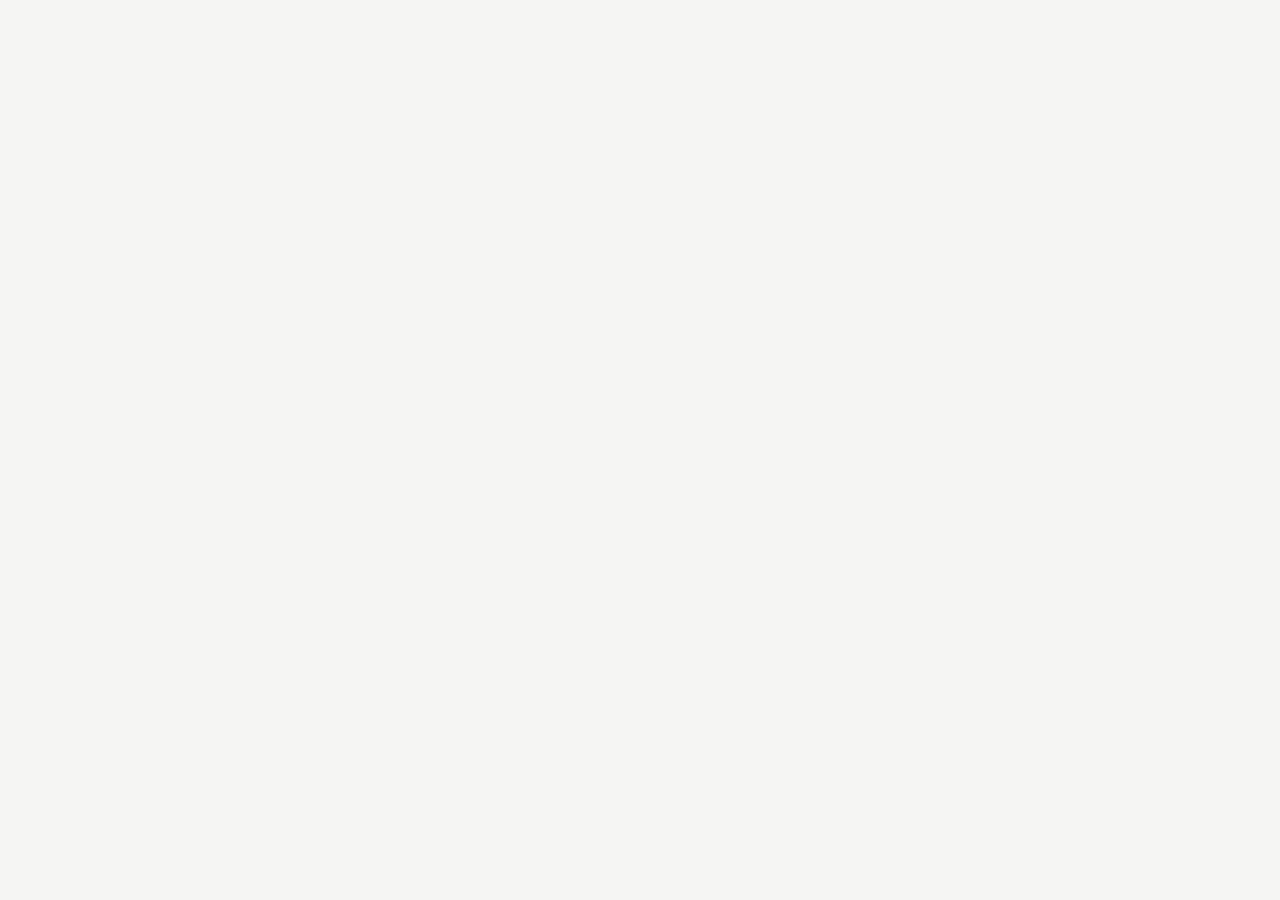
==== index.html @ ea4806a7 "Clean history - remove sensitive data" ====
<!DOCTYPE html>
<html lang="ru">
<head>
  <meta charset="UTF-8">
  <meta name="viewport" content="width=device-width, initial-scale=1.0">
  <title>Мой примерный график</title>
  <style>
    *, *::before, *::after { box-sizing: border-box; margin: 0; padding: 0; }
    body { font-family: -apple-system, BlinkMacSystemFont, 'Segoe UI', sans-serif; background: #f5f5f3; color: #1a1a1a; min-height: 100vh; }
    .page { max-width: 760px; margin: 0 auto; padding: 2rem 1rem 4rem; }

    /* Gate */
    #gate { display: none; max-width: 320px; margin: 6rem auto; text-align: center; }
    #gate h2 { font-size: 20px; font-weight: 500; margin-bottom: 8px; }
    #gate p { font-size: 13px; color: #888; margin-bottom: 1.5rem; }
    #gate input { width: 100%; border: 1px solid #ddd; border-radius: 8px; padding: 10px 14px; font-size: 15px; outline: none; margin-bottom: 10px; display: block; }
    #gate-err { color: #e53935; font-size: 12px; margin-bottom: 10px; display: none; }
    #gate button { width: 100%; background: #1a1a1a; color: #fff; border: none; border-radius: 8px; padding: 11px; font-size: 15px; cursor: pointer; }

    /* Header */
    .header { display: flex; align-items: flex-start; justify-content: space-between; margin-bottom: 1.5rem; gap: 1rem; }
    .header h1 { font-size: 20px; font-weight: 500; }
    .header p { font-size: 13px; color: #888; margin-top: 3px; }
    .auth-btn { padding: 6px 12px; border-radius: 8px; border: 1px solid #ddd; background: #fff; font-size: 13px; color: #555; cursor: pointer; white-space: nowrap; flex-shrink: 0; }
    .auth-btn:hover { background: #f0f0f0; }
    .auth-btn.logged { border-color: #c8e6c9; background: #f1f8e9; color: #388e3c; }

    /* Admin panel */
    .admin-panel { background: #fff; border: 1px solid #e0e0e0; border-radius: 10px; padding: 14px 16px; margin-bottom: 1.5rem; font-size: 13px; }
    .admin-panel h3 { font-size: 14px; font-weight: 500; margin-bottom: 10px; }
    .admin-row { display: flex; align-items: center; gap: 8px; flex-wrap: wrap; margin-bottom: 8px; }
    .admin-row label { color: #555; font-size: 13px; }
    .admin-row input[type=date], .admin-row select { border: 1px solid #ddd; border-radius: 6px; padding: 5px 8px; font-size: 13px; outline: none; }
    .save-btn { background: #1a1a1a; color: #fff; border: none; border-radius: 6px; padding: 6px 14px; font-size: 13px; cursor: pointer; }
    .save-btn:hover { background: #333; }
    .admin-hint { font-size: 12px; color: #aaa; margin-top: 2px; }
    .admin-status { font-size: 12px; margin-top: 6px; }
    .admin-status.ok { color: #2e7d32; }
    .admin-status.err { color: #c62828; }

    /* Bookings list */
    .bookings-section { margin-top: 1rem; border-top: 1px solid #f0f0f0; padding-top: 10px; }
    .bookings-section h3 { font-size: 14px; font-weight: 500; margin-bottom: 8px; }
    .booking-row { display: flex; align-items: center; justify-content: space-between; padding: 7px 0; border-bottom: 1px solid #f5f5f5; }
    .booking-row:last-child { border-bottom: none; }
    .booking-info { font-size: 13px; }
    .booking-who { font-weight: 500; }
    .booking-when { font-size: 12px; color: #888; }
    .booking-actions { display: flex; gap: 6px; }
    .booking-purpose { font-size: 12px; color: #444; margin-top: 3px; }
    .booking-privacy { font-size: 11px; color: #999; margin-top: 2px; }
    .btn-confirm { background: #e8f5e9; color: #2e7d32; border: 1px solid #a5d6a7; border-radius: 6px; padding: 4px 10px; font-size: 12px; cursor: pointer; }
    .btn-confirm:hover { background: #c8e6c9; }
    .btn-reject { background: #fce4ec; color: #c62828; border: 1px solid #f48fb1; border-radius: 6px; padding: 4px 10px; font-size: 12px; cursor: pointer; }
    .btn-reject:hover { background: #f8bbd9; }
    .btn-edit { background: #e3f2fd; color: #1565c0; border: 1px solid #90caf9; border-radius: 6px; padding: 4px 10px; font-size: 12px; cursor: pointer; }
    .btn-edit:hover { background: #bbdefb; }

    /* Week nav */
    .week-nav { display: flex; align-items: center; gap: 8px; margin-bottom: 1rem; }
    .nav-btn { background: #fff; border: 1px solid #ddd; border-radius: 8px; padding: 5px 12px; cursor: pointer; font-size: 14px; color: #555; }
    .nav-btn:hover { background: #f5f5f5; }
    .week-label { font-size: 14px; color: #555; flex: 1; text-align: center; }

    /* Legend */
    .legend { display: flex; gap: 12px; margin-bottom: 1rem; flex-wrap: wrap; }
    .legend-item { display: flex; align-items: center; gap: 5px; font-size: 12px; color: #777; }
    .legend-dot { width: 10px; height: 10px; border-radius: 3px; }
    .dot-free    { background: #e8f5e9; border: 1px solid #a5d6a7; }
    .dot-pending { background: #fff9c4; border: 1px solid #f9a825; }
    .dot-taken   { background: #f0f0f0; border: 1px solid #ddd; }
    .dot-work    { background: #fce4ec; border: 1px solid #f48fb1; }

    /* Planner */
    .planner { display: grid; grid-template-columns: minmax(0, 1.15fr) minmax(280px, 0.85fr); gap: 16px; align-items: start; }
    .panel { background: #fff; border: 1px solid #e8e8e8; border-radius: 14px; padding: 14px; }
    .panel h3 { font-size: 16px; font-weight: 500; margin-bottom: 10px; }
    .panel-sub { font-size: 12px; color: #888; margin-bottom: 12px; }
    .month-nav { display: flex; align-items: center; gap: 8px; margin-bottom: 12px; }
    .month-label { flex: 1; text-align: center; font-size: 14px; font-weight: 500; color: #444; text-transform: capitalize; }
    .month-grid { display: grid; grid-template-columns: repeat(7, 1fr); gap: 6px; }
    .weekday { text-align: center; font-size: 11px; color: #aaa; padding-bottom: 2px; }
    .day-btn { width: 100%; min-width: 0; min-height: 68px; border: 1px solid #e6e6e6; border-radius: 12px; background: #fff; padding: 8px 14px 8px 8px; text-align: left; cursor: pointer; display: flex; flex-direction: column; justify-content: space-between; gap: 6px; position: relative; overflow: hidden; box-sizing: border-box; }
    .day-bar { position: absolute; right: 4px; top: 7px; bottom: 7px; width: 5px; border-radius: 3px; background: #f0f0f0; overflow: hidden; pointer-events: none; }
    .day-bar-seg { position: absolute; left: 0; right: 0; }
    .day-btn:hover { border-color: #cfd8dc; background: #fcfcfc; }
    .day-btn.outside { background: #fafafa; color: #bbb; cursor: default; }
    .day-btn.disabled { background: #f7f7f7; color: #b9b9b9; cursor: default; }
    .day-btn.selected { border-color: #90caf9; box-shadow: 0 0 0 2px rgba(144, 202, 249, 0.18); }
    .day-btn.today { border-color: #b3e5fc; }
    .day-top { display: flex; align-items: center; justify-content: space-between; gap: 6px; max-width: calc(100% - 10px); }
    .day-num-big { font-size: 15px; font-weight: 500; color: #222; }
    .day-btn.disabled .day-num-big, .day-btn.outside .day-num-big { color: inherit; }
    .work-dot { width: 8px; height: 8px; border-radius: 999px; background: #d32f2f; flex-shrink: 0; }
    .day-meta { font-size: 10px; color: #888; line-height: 1.2; max-width: calc(100% - 10px); }
    .day-meta.ok { color: #2e7d32; }
    .day-meta.full { color: #c62828; }
    .day-meta.work { color: #8d6e63; }
    .selected-date { font-size: 18px; font-weight: 500; margin-bottom: 4px; }
    .selected-sub { font-size: 12px; color: #888; margin-bottom: 14px; }
    .section-title { font-size: 13px; font-weight: 500; color: #444; margin-bottom: 8px; }
    .window-list, .booking-list { display: flex; flex-direction: column; gap: 8px; }
    .window-row, .visible-booking { border: 1px solid #ededed; border-radius: 10px; padding: 10px 12px; background: #fcfcfc; }
    .visible-booking { background: #eef6ff; border-color: #bfdcff; }
    .window-time, .visible-booking-time { font-size: 14px; font-weight: 500; color: #222; }
    .window-hint, .visible-booking-note { font-size: 12px; color: #888; margin-top: 3px; }
    .window-actions { margin-top: 8px; display: flex; gap: 8px; flex-wrap: wrap; }
    .time-chip { border: 1px solid #d9e8d9; background: #f4fbf4; color: #2e7d32; border-radius: 999px; padding: 6px 10px; font-size: 12px; cursor: pointer; }
    .time-chip:hover { background: #e8f5e9; }
    .custom-btn { width: 100%; margin-top: 12px; background: #fff; color: #444; border: 1px dashed #c7c7c7; border-radius: 10px; padding: 10px 12px; font-size: 13px; cursor: pointer; }
    .custom-btn:hover { background: #fafafa; }
    .empty-state { border: 1px dashed #e1e1e1; border-radius: 10px; padding: 14px; font-size: 13px; color: #777; background: #fbfbfb; }
    .planner-block + .planner-block { margin-top: 14px; }
    .timeline-scroll { max-height: 520px; overflow-y: auto; padding-right: 4px; }
    .timeline-inner { display: grid; grid-template-columns: 46px 1fr; gap: 10px; min-height: 864px; }
    .timeline-hours, .timeline-track { position: relative; height: 864px; }
    .timeline-hours { display: grid; grid-template-rows: repeat(24, 36px); align-content: start; }
    .timeline-hour { height: 36px; font-size: 11px; color: #999; display: flex; align-items: flex-start; justify-content: flex-end; padding-top: 0; padding-right: 2px; transform: translateY(-6px); }
    .timeline-track { border: 1px solid #ebebeb; border-radius: 14px; background: linear-gradient(180deg, #fff 0%, #fcfcfc 100%); overflow: hidden; }
    .timeline-line { position: absolute; left: 0; right: 0; border-top: 1px solid #f1f1f1; }
    .timeline-segment { position: absolute; left: 8px; right: 8px; border-radius: 10px; padding: 7px 9px; font-size: 12px; line-height: 1.2; overflow: hidden; border: 1px solid transparent; display: flex; flex-direction: column; gap: 3px; text-align: left; }
    .timeline-segment span { pointer-events: none; }
    .timeline-free { background: #ecf8ec; border-color: #b7d9b7; color: #2e7d32; cursor: pointer; }
    .timeline-free:hover { background: #e2f4e2; }
    .timeline-confirmed { background: #e9f4ff; border-color: #b9d7ff; color: #0d47a1; }
    .timeline-pending { background: #f3f3f3; border-color: #e2e2e2; color: #666; }
    .timeline-work { background: #fdeaea; border-color: #f2b5b5; color: #b3261e; }
    .timeline-sleep { background: #ede7f6; border-color: #ce93d8; color: #4a148c; }
    .timeline-past { background: #f7f7f7; border-color: #ececec; color: #b0b0b0; }
    .timeline-time { font-weight: 500; font-size: 12px; }
    .timeline-note { font-size: 11px; opacity: 0.9; }

    /* Calendar grid */
    .days-grid { display: grid; grid-template-columns: repeat(7, 1fr); gap: 5px; }
    .day-col { display: flex; flex-direction: column; gap: 3px; min-width: 0; }
    .day-header { text-align: center; padding-bottom: 5px; border-bottom: 1px solid #eee; margin-bottom: 2px; }
    .day-name { font-size: 11px; color: #aaa; }
    .day-num { font-size: 14px; font-weight: 500; color: #1a1a1a; margin-top: 1px; }
    .day-header.today .day-num { color: #1565c0; }

    .slot { border-radius: 6px; padding: 4px 2px; text-align: center; font-size: 10px; line-height: 1.3; border: 1px solid transparent; overflow: hidden; }
    .slot-free    { background: #e8f5e9; border-color: #a5d6a7; color: #2e7d32; cursor: pointer; }
    .slot-free:hover { background: #c8e6c9; }
    .slot-pending { background: #fff9c4; border-color: #f9a825; color: #795548; cursor: default; }
    .slot-taken   { background: #f0f0f0; border-color: #ddd; color: #666; cursor: default; }
    .slot-blocked { background: #f5f5f5; border-color: #eee; color: #ccc; cursor: default; font-size: 9px; }
    .slot-note { display: block; font-size: 8px; white-space: normal; overflow-wrap: anywhere; }

    /* Modal */
    .modal-bg { position: fixed; inset: 0; background: rgba(0,0,0,0.4); display: flex; align-items: center; justify-content: center; z-index: 100; padding: 1rem; }
    .modal { background: #fff; border-radius: 12px; padding: 1.5rem; width: 100%; max-width: 340px; }
    .modal h3 { font-size: 17px; font-weight: 500; margin-bottom: 4px; }
    .modal p { font-size: 13px; color: #777; margin-bottom: 1rem; }
    .modal input[type=text], .modal textarea { width: 100%; border: 1px solid #ddd; border-radius: 8px; padding: 10px 12px; font-size: 15px; margin-bottom: 12px; outline: none; display: block; font: inherit; }
    .modal input[type=time] { width: 100%; border: 1px solid #ddd; border-radius: 8px; padding: 10px 12px; font-size: 15px; margin-bottom: 12px; outline: none; display: block; font: inherit; }
    .modal textarea { min-height: 84px; resize: vertical; }
    .modal input[type=text]:focus, .modal input[type=time]:focus, .modal textarea:focus { border-color: #90caf9; }
    .modal-times { display: grid; grid-template-columns: 1fr 1fr; gap: 8px; }
    .modal-times label { font-size: 12px; color: #777; }
    .modal-check { display: flex; align-items: flex-start; gap: 8px; font-size: 13px; color: #555; margin-bottom: 8px; }
    .modal-check input { margin-top: 2px; }
    .modal-hint { font-size: 12px; color: #999; margin-bottom: 12px; }
    .modal-btns { display: flex; gap: 8px; justify-content: flex-end; }
    .btn-primary { background: #1a1a1a; color: #fff; border: none; border-radius: 8px; padding: 9px 18px; font-size: 14px; cursor: pointer; }
    .btn-secondary { background: none; color: #777; border: 1px solid #ddd; border-radius: 8px; padding: 9px 18px; font-size: 14px; cursor: pointer; }

    .loader { text-align: center; padding: 3rem; color: #aaa; font-size: 14px; }

    @media (max-width: 500px) {
      .planner { grid-template-columns: 1fr; }
      .day-btn { min-height: 60px; padding: 7px 5px; }
      .day-num-big { font-size: 14px; }
      .days-grid { gap: 3px; }
      .slot { font-size: 9px; padding: 3px 1px; }
      .day-num { font-size: 12px; }
      .modal-times { grid-template-columns: 1fr; gap: 0; }
    }
  </style>
</head>
<body>
<div class="page">

  <div id="gate">
    <h2>Календарь записи</h2>
    <p>Введите пароль, чтобы открыть календарь</p>
    <input id="gate-inp" type="password" placeholder="Пароль">
    <div id="gate-err">Неверный пароль</div>
    <button id="gate-btn">Войти</button>
  </div>

  <div id="root" style="display:none"><div class="loader">Загрузка...</div></div>

</div>

<script src="https://www.gstatic.com/firebasejs/10.12.0/firebase-app-compat.js"></script>
<script src="https://www.gstatic.com/firebasejs/10.12.0/firebase-auth-compat.js"></script>
<script src="https://www.gstatic.com/firebasejs/10.12.0/firebase-database-compat.js"></script>
<script>

// ============================================================
// CONFIG
// ============================================================
var GUEST_EMAIL   = 'auth@fox-aoi.xyz';
var ADMIN_UID     = '4tQbxe4uHbeZ11apRGhBdl9UzSt2';

// Слоты каждый час, с 00:00 до 24:00
var SLOT_STEP  = 1;   // шаг в часах
var START_HOUR = 0;   // с 00:00
var END_HOUR   = 24;  // до 24:00
var DEFAULT_DURATION_MIN = 60;
var MIN_BOOKING_MINUTES  = 20;
var SUGGESTION_STEP_MIN  = 20;
var TIMELINE_HEIGHT_PX   = 864;

// ============================================================
// Firebase
// ============================================================
firebase.initializeApp({
  apiKey: "AIzaSyBW2POEuUCjjCGjcGUAq8MUM-Z4UAjxQWE",
  authDomain: "fox-aoi.firebaseapp.com",
  databaseURL: "https://fox-aoi-default-rtdb.firebaseio.com",
  projectId: "fox-aoi",
  storageBucket: "fox-aoi.firebasestorage.app",
  messagingSenderId: "51905315811",
  appId: "1:51905315811:web:c42d3c542b39646a8b96d6"
});

var auth = firebase.auth();
var db   = firebase.database();

// ============================================================
// State
// ============================================================
var DAYS   = ['Пн','Вт','Ср','Чт','Пт','Сб','Вс'];
var MONTHS = ['янв','фев','мар','апр','май','июн','июл','авг','сен','окт','ноя','дек'];

var monthOffset = 0;
var selectedDate = null;
var currentUser = null;
var bookings    = {};   // { id: { date, time, name, activity, isAnonymous, status } }
var workConfig  = {};   // { referenceDate }
var sleepData   = {};   // { '2026-05-03': { start: '23:00', end: '08:00' } }
var modal       = null;
var editModal   = null;
var fbStarted   = false;
var adminStatus = '';
var adminStatusType = '';
var adminView = 'bookings'; // 'bookings' | 'archive'

// ============================================================
// Gate
// ============================================================
document.getElementById('gate-btn').addEventListener('click', checkGate);
document.getElementById('gate-inp').addEventListener('keydown', function(e) {
  if (e.key === 'Enter') checkGate();
});

function checkGate() {
  var password = document.getElementById('gate-inp').value;
  var btn = document.getElementById('gate-btn');
  btn.disabled = true;
  btn.textContent = '...';
  document.getElementById('gate-err').style.display = 'none';
  document.getElementById('gate-inp').style.borderColor = '#ddd';

  firebase.auth().signInWithEmailAndPassword(GUEST_EMAIL, password)
    .then(function() {
      sessionStorage.setItem('auth_ok', '1');
      openApp();
    })
    .catch(function() {
      document.getElementById('gate-err').style.display = 'block';
      document.getElementById('gate-inp').style.borderColor = '#e53935';
      btn.disabled = false;
      btn.textContent = 'Войти';
    });
}

function openApp() {
  document.getElementById('gate').style.display = 'none';
  document.getElementById('root').style.display = 'block';
  if (!fbStarted) {
    fbStarted = true;
    db.ref('bookings').on('value', function(snap) { bookings = snap.val() || {}; render(); });
    db.ref('config').on('value', function(snap) { workConfig = snap.val() || {}; render(); });
    db.ref('sleep').on('value', function(snap) { sleepData = snap.val() || {}; render(); });
    auth.onAuthStateChanged(function(user) { currentUser = user; render(); });
  }
}

if (sessionStorage.getItem('auth_ok')) {
  // sessionStorage есть, но Firebase Auth мог слететь — проверяем
  firebase.auth().onAuthStateChanged(function(user) {
    if (user) {
      openApp();
    } else {
      sessionStorage.removeItem('auth_ok');
      document.getElementById('gate').style.display = 'block';
      setTimeout(function() { document.getElementById('gate-inp').focus(); }, 50);
    }
  });
} else {
  document.getElementById('gate').style.display = 'block';
  setTimeout(function() { document.getElementById('gate-inp').focus(); }, 50);
}

// ============================================================
// Auth
// ============================================================
function login() {
  auth.signInWithPopup(new firebase.auth.GoogleAuthProvider())
    .catch(function(e) { alert('Ошибка: ' + e.message); });
}
function logout() { auth.signOut(); }
function isAdminUser() {
  return !!(currentUser &&
    currentUser.uid &&
    currentUser.uid === ADMIN_UID &&
    currentUser.providerData.some(function(p) { return p.providerId === 'google.com'; }));
}

// ============================================================
// Work schedule helpers
// ============================================================
// График 2/2: referenceDate — дата начала первой ночной смены (23:00-11:00)
function isWorkDay(dateStr) {
  if (!workConfig || !workConfig.referenceDate) return false;
  var ref = new Date(workConfig.referenceDate + 'T00:00:00');
  var d   = new Date(dateStr + 'T00:00:00');
  var diff = Math.round((d - ref) / 86400000);
  var pos  = ((diff % 4) + 4) % 4;
  return pos < 2; // 0,1 = работа; 2,3 = выходной
}

function getShiftBlockedState(dateStr, time) {
  var hour = parseInt(time.split(':')[0], 10);
  if (isWorkDay(dateStr) && hour >= 23) return true;
  if (isWorkDay(addDays(dateStr, -1)) && hour < 11) return true;
  return false;
}

// ============================================================
// Sleep schedule helpers
// ============================================================
function getSleepIntervals(dateStr) {
  var intervals = [];
  // сон, начавшийся вчера, может заканчиваться сегодня
  var prev = sleepData[addDays(dateStr, -1)];
  if (prev && prev.start && prev.end) {
    var ps = parseTimeToMinutes(prev.start);
    var pe = parseTimeToMinutes(prev.end);
    if (ps !== null && pe !== null && ps >= pe && pe > 0) {
      intervals.push([0, pe]);
    }
  }
  // сон, начинающийся сегодня
  var entry = sleepData[dateStr];
  if (entry && entry.start && entry.end) {
    var s = parseTimeToMinutes(entry.start);
    var e = parseTimeToMinutes(entry.end);
    if (s !== null && e !== null) {
      if (s >= e) intervals.push([s, 1440]); // переходит через полночь
      else        intervals.push([s, e]);
    }
  }
  return intervals;
}

// ============================================================
// Slots
// ============================================================
function generateSlots() {
  var list = [];
  for (var h = START_HOUR; h < END_HOUR; h += SLOT_STEP) {
    list.push(pad(h) + ':00');
  }
  return list;
}

function pad(n) { return n < 10 ? '0' + n : '' + n; }
function dateKey(d) { return d.getFullYear() + '-' + pad(d.getMonth() + 1) + '-' + pad(d.getDate()); }
function addDays(dateStr, amount) {
  var d = new Date(dateStr + 'T00:00:00');
  d.setDate(d.getDate() + amount);
  return dateKey(d);
}
function parseTimeToMinutes(value) {
  if (!value || !/^\d{2}:\d{2}$/.test(value)) return null;
  var parts = value.split(':');
  var hours = parseInt(parts[0], 10);
  var minutes = parseInt(parts[1], 10);
  if (hours < 0 || hours > 23 || minutes < 0 || minutes > 59) return null;
  return hours * 60 + minutes;
}
function formatMinutes(minutes) {
  if (minutes >= 1440) return '24:00';
  var hrs = Math.floor(minutes / 60);
  var mins = minutes % 60;
  return pad(hrs) + ':' + pad(mins);
}
function roundUpMinutes(minutes, step) {
  return Math.ceil(minutes / step) * step;
}
function getNowMinutes() {
  var now = new Date();
  return now.getHours() * 60 + now.getMinutes();
}
function isPastDate(dateStr) {
  return dateStr < dateKey(new Date());
}
function isTodayKey(dateStr) {
  return dateStr === dateKey(new Date());
}
function escapeHtml(value) {
  return String(value || '').replace(/[&<>"']/g, function(ch) {
    return ({ '&': '&amp;', '<': '&lt;', '>': '&gt;', '"': '&quot;', "'": '&#39;' })[ch];
  });
}
function getBookingStartTime(booking) {
  return booking.startTime || booking.time || '00:00';
}
function getBookingStartMinutes(booking) {
  return parseTimeToMinutes(getBookingStartTime(booking));
}
function getBookingEndDate(booking) {
  if (booking.endDate) return booking.endDate;
  var start = getBookingStartMinutes(booking);
  var end = parseTimeToMinutes(booking.endTime || '');
  if (start !== null && end !== null && end <= start) return addDays(booking.date, 1);
  return booking.date;
}
function getBookingEndMinutes(booking) {
  var start = getBookingStartMinutes(booking);
  var end = parseTimeToMinutes(booking.endTime || '');
  if (start === null) return null;
  if (end === null) return Math.min(start + DEFAULT_DURATION_MIN, 1440);
  if (getBookingEndDate(booking) !== booking.date) return 1440 + end;
  if (end <= start) return Math.min(start + DEFAULT_DURATION_MIN, 1440);
  return end;
}
function getBookingIntervalForDate(booking, dateStr) {
  var startDate = booking.date;
  var endDate = getBookingEndDate(booking);
  var startMin = getBookingStartMinutes(booking);
  var endMin = parseTimeToMinutes(booking.endTime || '');

  if (!startDate || startMin === null) return null;
  if (dateStr < startDate || dateStr > endDate) return null;

  if (endDate === startDate) {
    var safeEnd = endMin;
    if (safeEnd === null || safeEnd <= startMin) safeEnd = Math.min(startMin + DEFAULT_DURATION_MIN, 1440);
    return [startMin, safeEnd];
  }

  if (dateStr === startDate) return [startMin, 1440];
  if (dateStr === endDate) return [0, endMin === null ? 0 : endMin];
  return [0, 1440];
}
function getBookingEndTime(booking) {
  var endDate = getBookingEndDate(booking);
  var end = parseTimeToMinutes(booking.endTime || '');
  if (end === null) {
    end = getBookingEndMinutes(booking);
  }
  if (end === null) return '00:00';
  return formatMinutes(end);
}
function getBookingRangeLabel(booking) {
  var suffix = getBookingEndDate(booking) !== booking.date ? ' (след. день)' : '';
  return getBookingStartTime(booking) + ' - ' + getBookingEndTime(booking) + suffix;
}
function getPublicBookingLabel(booking) {
  if (booking.isAnonymous) return 'занято';
  if (booking.activity) return escapeHtml(booking.activity);
  return 'занято';
}
function getAdminBookingDetails(booking) {
  var parts = [];
  if (booking.activity) {
    parts.push('<div class="booking-purpose">Чем заниматься: ' + escapeHtml(booking.activity) + '</div>');
  }
  parts.push('<div class="booking-privacy">Для других: ' + (booking.isAnonymous ? 'анонимно' : 'видно описание') + '</div>');
  return parts.join('');
}
function getBookingsForDate(dateStr, includePending) {
  return Object.keys(bookings)
    .map(function(id) { return { id: id, data: bookings[id] }; })
    .filter(function(entry) {
      if (!entry.data || !getBookingIntervalForDate(entry.data, dateStr)) return false;
      if (includePending) return entry.data.status === 'pending' || entry.data.status === 'confirmed';
      return entry.data.status === 'confirmed';
    })
    .sort(function(a, b) {
      var aInterval = getBookingIntervalForDate(a.data, dateStr) || [0, 0];
      var bInterval = getBookingIntervalForDate(b.data, dateStr) || [0, 0];
      return aInterval[0] - bInterval[0];
    });
}
function mergeIntervals(intervals) {
  if (!intervals.length) return [];
  var sorted = intervals.slice().sort(function(a, b) { return a[0] - b[0]; });
  var merged = [sorted[0].slice()];
  for (var i = 1; i < sorted.length; i++) {
    var current = sorted[i];
    var last = merged[merged.length - 1];
    if (current[0] <= last[1]) {
      last[1] = Math.max(last[1], current[1]);
    } else {
      merged.push(current.slice());
    }
  }
  return merged;
}
function getUnavailableIntervals(dateStr) {
  var intervals = [];
  if (isWorkDay(addDays(dateStr, -1))) intervals.push([0, 11 * 60]);
  if (isWorkDay(dateStr)) intervals.push([23 * 60, 24 * 60]);
  getSleepIntervals(dateStr).forEach(function(iv) { intervals.push(iv); });

  getBookingsForDate(dateStr, true).forEach(function(entry) {
    var interval = getBookingIntervalForDate(entry.data, dateStr);
    if (interval) intervals.push(interval);
  });

  if (isTodayKey(dateStr)) {
    intervals.push([0, Math.min(roundUpMinutes(getNowMinutes(), 5), 1440)]);
  }

  return mergeIntervals(intervals);
}
function getFreeIntervals(dateStr) {
  if (isPastDate(dateStr)) return [];
  var free = [];
  var cursor = 0;
  var blocked = getUnavailableIntervals(dateStr);
  for (var i = 0; i < blocked.length; i++) {
    var interval = blocked[i];
    if (interval[0] > cursor) free.push([cursor, interval[0]]);
    cursor = Math.max(cursor, interval[1]);
  }
  if (cursor < 1440) free.push([cursor, 1440]);
  return free.filter(function(interval) { return interval[1] - interval[0] >= MIN_BOOKING_MINUTES; });
}
function hasFreeTime(dateStr) {
  return getFreeIntervals(dateStr).length > 0;
}
function getSuggestedRanges(dateStr) {
  var ranges = [];
  var free = getFreeIntervals(dateStr);
  for (var i = 0; i < free.length; i++) {
    var interval = free[i];
    var cursor = roundUpMinutes(interval[0], SUGGESTION_STEP_MIN);
    while (cursor + DEFAULT_DURATION_MIN <= interval[1]) {
      ranges.push([cursor, cursor + DEFAULT_DURATION_MIN]);
      cursor += SUGGESTION_STEP_MIN;
      if (ranges.length >= 18) return ranges;
    }
  }
  return ranges;
}
function isRangeAvailable(dateStr, startMin, endMin) {
  if (isPastDate(dateStr)) return false;
  if (startMin === null || endMin === null) return false;
  var normalizedEnd = endMin <= startMin ? endMin + 1440 : endMin;
  if (startMin < 0 || normalizedEnd > 2880) return false;

  var currentDayOverlap = !getUnavailableIntervals(dateStr).some(function(interval) {
    return startMin < interval[1] && Math.min(normalizedEnd, 1440) > interval[0];
  });
  if (!currentDayOverlap) return false;

  if (normalizedEnd > 1440) {
    var nextDate = addDays(dateStr, 1);
    return !getUnavailableIntervals(nextDate).some(function(interval) {
      return 0 < interval[1] && (normalizedEnd - 1440) > interval[0];
    });
  }

  return true;
}
function getDayAvailabilityLabel(dateStr) {
  if (isPastDate(dateStr)) return { text: 'прошло', cls: 'full' };
  if (hasFreeTime(dateStr)) return { text: 'есть время', cls: 'ok' };
  var blocked = getUnavailableIntervals(dateStr);
  if (blocked.length === 1 && blocked[0][0] === 0 && blocked[0][1] === 1440) {
    return { text: 'лучше спросить', cls: 'full' };
  }
  if (getFreeIntervals(dateStr).length === 0 && (isWorkDay(dateStr) || isWorkDay(addDays(dateStr, -1)))) {
    return { text: 'смена/нет окон', cls: 'work' };
  }
  return { text: 'нет окон', cls: 'full' };
}
function formatLongDate(dateStr) {
  var d = new Date(dateStr + 'T00:00:00');
  var dayNames = ['воскресенье','понедельник','вторник','среда','четверг','пятница','суббота'];
  return dayNames[d.getDay()] + ', ' + d.getDate() + ' ' + MONTHS[d.getMonth()];
}
function getTimelineSources(dateStr) {
  var sources = [];
  if (isWorkDay(addDays(dateStr, -1))) {
    sources.push({ start: 0, end: 11 * 60, type: 'work', label: 'работа' });
  }
  if (isWorkDay(dateStr)) {
    sources.push({ start: 23 * 60, end: 24 * 60, type: 'work', label: 'работа ночью' });
  }
  getSleepIntervals(dateStr).forEach(function(iv) {
    sources.push({ start: iv[0], end: iv[1], type: 'sleep', label: 'сон' });
  });

  getBookingsForDate(dateStr, true).forEach(function(entry) {
    var interval = getBookingIntervalForDate(entry.data, dateStr);
    sources.push({
      start: interval ? interval[0] : null,
      end: interval ? interval[1] : null,
      type: entry.data.status === 'confirmed' ? 'confirmed' : 'pending',
      label: entry.data.status === 'confirmed' ? getPublicBookingLabel(entry.data) : ''
    });
  });

  if (isTodayKey(dateStr)) {
    sources.push({
      start: 0,
      end: Math.min(roundUpMinutes(getNowMinutes(), 5), 1440),
      type: 'past',
      label: 'прошло'
    });
  }

  return sources.filter(function(source) {
    return source.start !== null && source.end !== null && source.end > source.start;
  });
}
function getTimelinePriority(type) {
  if (type === 'work') return 5;
  if (type === 'sleep') return 4;
  if (type === 'confirmed') return 3;
  if (type === 'pending') return 2;
  if (type === 'past') return 1;
  return 0;
}
function getTimelineSegments(dateStr) {
  var boundaries = [0, 1440];
  var sources = getTimelineSources(dateStr);
  sources.forEach(function(source) {
    boundaries.push(source.start, source.end);
  });
  boundaries = boundaries.filter(function(value, index, arr) {
    return value >= 0 && value <= 1440 && arr.indexOf(value) === index;
  }).sort(function(a, b) { return a - b; });

  var segments = [];
  for (var i = 0; i < boundaries.length - 1; i++) {
    var start = boundaries[i];
    var end = boundaries[i + 1];
    if (end <= start) continue;
    var mid = start + ((end - start) / 2);
    var active = sources.filter(function(source) {
      return mid >= source.start && mid < source.end;
    }).sort(function(a, b) {
      return getTimelinePriority(b.type) - getTimelinePriority(a.type);
    })[0];

    var segment = active ? {
      start: start,
      end: end,
      type: active.type,
      label: active.label
    } : {
      start: start,
      end: end,
      type: 'free',
      label: 'свободно'
    };

    var prev = segments[segments.length - 1];
    if (prev && prev.type === segment.type && prev.label === segment.label) {
      prev.end = segment.end;
    } else {
      segments.push(segment);
    }
  }
  return segments;
}
function findNextAvailableDate(daysAhead) {
  var start = new Date();
  start.setHours(0, 0, 0, 0);
  for (var i = 0; i < daysAhead; i++) {
    var d = new Date(start);
    d.setDate(start.getDate() + i);
    var key = dateKey(d);
    if (hasFreeTime(key)) return key;
  }
  return dateKey(start);
}
function ensureSelectedDate() {
  if (selectedDate && !isPastDate(selectedDate)) return;
  selectedDate = findNextAvailableDate(90);
}
function changeMonth(delta) {
  monthOffset = Math.max(0, monthOffset + delta);
  render();
}
function selectDate(dateStr) {
  if (isPastDate(dateStr)) return;
  selectedDate = dateStr;
  render();
}
function openCustomBooking(dateStr) {
  var free = getFreeIntervals(dateStr);
  if (!free.length) return;
  var start = roundUpMinutes(free[0][0], 5);
  var end = Math.min(free[0][1], start + DEFAULT_DURATION_MIN);
  if (end - start < MIN_BOOKING_MINUTES) {
    start = free[0][0];
    end = Math.min(free[0][1], start + DEFAULT_DURATION_MIN);
  }
  openBooking(dateStr, formatMinutes(start), formatMinutes(end));
}

// ============================================================
// Bookings
// ============================================================
function openBooking(dateStr, startTime, endTime) {
  modal = {
    dateStr: dateStr,
    startTime: startTime || '',
    endTime: endTime || ''
  };
  render();
  setTimeout(function() {
    var el = document.getElementById('start-inp') || document.getElementById('name-inp');
    if (el) el.focus();
  }, 50);
}

// ============================================================
// Client meta (для логов заявок)
// ============================================================
function getClientMeta() {
  var ua = navigator.userAgent || '';
  var platform = navigator.platform || '';
  var lang = navigator.language || '';
  var screen = window.screen ? (window.screen.width + 'x' + window.screen.height) : '';
  var tz = '';
  try { tz = Intl.DateTimeFormat().resolvedOptions().timeZone; } catch(e) {}

  var ipServices = [
    { url: 'https://api64.ipify.org?format=json', key: 'ip' },
    { url: 'https://api.seeip.org/json',           key: 'ip' },
    { url: 'https://ipapi.co/json/',               key: 'ip' }
  ];

  function tryNext(index) {
    if (index >= ipServices.length) {
      return Promise.resolve({ ip: 'unknown', ua: ua, platform: platform, lang: lang, screen: screen, tz: tz });
    }
    var svc = ipServices[index];
    var controller = typeof AbortController !== 'undefined' ? new AbortController() : null;
    var timer = controller ? setTimeout(function() { controller.abort(); }, 4000) : null;
    return fetch(svc.url, controller ? { signal: controller.signal } : {})
      .then(function(r) { clearTimeout(timer); return r.json(); })
      .then(function(data) {
        var ip = data[svc.key] || 'unknown';
        return { ip: ip, ua: ua, platform: platform, lang: lang, screen: screen, tz: tz };
      })
      .catch(function() { clearTimeout(timer); return tryNext(index + 1); });
  }

  return tryNext(0);
}

// ============================================================
// Mini day bar
// ============================================================
function getMiniDayBar(dateStr, inMonth) {
  if (!inMonth) return '';
  var segments = getTimelineSegments(dateStr);
  var bars = '';
  segments.forEach(function(seg) {
    var topPct  = (seg.start / 1440) * 100;
    var hPct    = ((seg.end - seg.start) / 1440) * 100;
    if (hPct < 0.5) return;
    var color = '';
    if      (seg.type === 'work')      color = '#f2b5b5';
    else if (seg.type === 'sleep')     color = '#ce93d8';
    else if (seg.type === 'confirmed') color = '#90caf9';
    else if (seg.type === 'pending')   color = '#ffd54f';
    else if (seg.type === 'past')      color = '#ddd';
    else return; // free — нет цвета, фон уже #f0f0f0
    bars += '<div class="day-bar-seg" style="top:' + topPct.toFixed(2) + '%;height:' + hPct.toFixed(2) + '%;background:' + color + '"></div>';
  });
  return '<div class="day-bar">' + bars + '</div>';
}

function confirmBookingForm() {
  var startInp = document.getElementById('start-inp');
  var endInp = document.getElementById('end-inp');
  var nameInp = document.getElementById('name-inp');
  var activityInp = document.getElementById('activity-inp');
  var anonInp = document.getElementById('anon-inp');
  var startMin = parseTimeToMinutes(startInp.value);
  var endMin = parseTimeToMinutes(endInp.value);
  var normalizedEndMin = (startMin !== null && endMin !== null && endMin <= startMin) ? endMin + 1440 : endMin;
  var name = nameInp.value.trim();
  var activity = activityInp.value.trim();

  startInp.style.borderColor = '#ddd';
  endInp.style.borderColor = '#ddd';
  nameInp.style.borderColor = '#ddd';
  activityInp.style.borderColor = '#ddd';

  if (startMin === null) {
    startInp.style.borderColor = '#e53935';
    return;
  }
  if (endMin === null) {
    endInp.style.borderColor = '#e53935';
    return;
  }
  if (endMin === startMin) {
    endInp.style.borderColor = '#e53935';
    alert('Время окончания должно отличаться от времени начала.');
    return;
  }
  if (normalizedEndMin - startMin < MIN_BOOKING_MINUTES) {
    endInp.style.borderColor = '#e53935';
    alert('Минимальная длительность записи — ' + MIN_BOOKING_MINUTES + ' минут.');
    return;
  }
  if (!name) {
    nameInp.style.borderColor = '#e53935';
    return;
  }
  if (!activity) {
    activityInp.style.borderColor = '#e53935';
    return;
  }
  if (!isRangeAvailable(modal.dateStr, startMin, endMin)) {
    startInp.style.borderColor = '#e53935';
    endInp.style.borderColor = '#e53935';
    alert('Это время уже занято или недоступно. Выберите другой интервал.');
    return;
  }

  var endDate = normalizedEndMin > 1440 ? addDays(modal.dateStr, 1) : modal.dateStr;

  var submitBtn = document.querySelector('.btn-primary');
  if (submitBtn) { submitBtn.disabled = true; submitBtn.textContent = '...'; }

  var bookingData = {
    date: modal.dateStr,
    time: formatMinutes(startMin),
    startTime: formatMinutes(startMin),
    endTime: formatMinutes(normalizedEndMin > 1440 ? normalizedEndMin - 1440 : normalizedEndMin),
    endDate: endDate,
    name: name,
    activity: activity,
    isAnonymous: !!anonInp.checked,
    status: 'pending',
    ts: Date.now()
  };

  getClientMeta().then(function(meta) {
    bookingData._meta = meta;
    return db.ref('bookings').push(bookingData);
  }).then(function() {
    modal = null;
    render();
  }).catch(function(error) {
    if (submitBtn) { submitBtn.disabled = false; submitBtn.textContent = 'подтвердить'; }
    alert('Не удалось создать запись: ' + error.message);
  });
}

function confirmBooking(id) {
  db.ref('bookings/' + id + '/status').set('confirmed');
}

function rejectBooking(id) {
  db.ref('bookings/' + id).remove();
}

function openEditBooking(id) {
  var b = bookings[id];
  if (!b) return;
  editModal = {
    id: id,
    date: b.date || '',
    startTime: b.startTime || b.time || '',
    endTime: b.endTime || '',
    name: b.name || '',
    activity: b.activity || '',
    isAnonymous: !!b.isAnonymous,
    status: b.status || 'pending'
  };
  render();
  setTimeout(function() {
    var el = document.getElementById('edit-start-inp');
    if (el) el.focus();
  }, 50);
}

function saveEditedBooking() {
  if (!editModal) return;
  var id = editModal.id;
  var dateInp = document.getElementById('edit-date-inp').value;
  var startInp = document.getElementById('edit-start-inp').value;
  var endInp = document.getElementById('edit-end-inp').value;
  var nameInp = document.getElementById('edit-name-inp').value.trim();
  var activityInp = document.getElementById('edit-activity-inp').value.trim();
  var anonInp = document.getElementById('edit-anon-inp').checked;
  var statusInp = document.getElementById('edit-status-inp').value;

  var startMin = parseTimeToMinutes(startInp);
  var endMin = parseTimeToMinutes(endInp);
  var normalizedEndMin = (startMin !== null && endMin !== null && endMin <= startMin) ? endMin + 1440 : endMin;

  // Basic validation
  if (!dateInp) { alert('Укажи дату'); return; }
  if (startMin === null) { alert('Укажи время начала'); return; }
  if (endMin === null) { alert('Укажи время окончания'); return; }
  if (endMin === startMin) { alert('Время начала и конца не должны совпадать'); return; }
  if (normalizedEndMin - startMin < MIN_BOOKING_MINUTES) { alert('Минимальная длительность — ' + MIN_BOOKING_MINUTES + ' мин.'); return; }
  if (!nameInp) { alert('Укажи имя'); return; }
  if (!activityInp) { alert('Укажи активность'); return; }

  var endDate = normalizedEndMin > 1440 ? addDays(dateInp, 1) : dateInp;

  var saveBtn = document.getElementById('edit-save-btn');
  if (saveBtn) { saveBtn.disabled = true; saveBtn.textContent = '...'; }

  var updated = {
    date: dateInp,
    time: formatMinutes(startMin),
    startTime: formatMinutes(startMin),
    endTime: formatMinutes(normalizedEndMin > 1440 ? normalizedEndMin - 1440 : normalizedEndMin),
    endDate: endDate,
    name: nameInp,
    activity: activityInp,
    isAnonymous: anonInp,
    status: statusInp,
    ts: bookings[id] ? bookings[id].ts : Date.now(),
    _meta: bookings[id] ? (bookings[id]._meta || null) : null
  };

  db.ref('bookings/' + id).update(updated)
    .then(function() {
      editModal = null;
      render();
    })
    .catch(function(err) {
      if (saveBtn) { saveBtn.disabled = false; saveBtn.textContent = 'Сохранить'; }
      alert('Ошибка: ' + err.message);
    });
}

function closeEditModal() { editModal = null; render(); }

function closeModal() { modal = null; render(); }

// ============================================================
// Admin: save work schedule
// ============================================================
function saveWorkConfig() {
  var refDate = document.getElementById('ref-date').value;
  if (!refDate) { alert('Выберите дату'); return; }
  adminStatus = 'Сохраняю...';
  adminStatusType = '';
  render();
  db.ref('config').set({ referenceDate: refDate })
    .then(function() {
      adminStatus = 'График сохранён.';
      adminStatusType = 'ok';
      render();
    })
    .catch(function(error) {
      adminStatus = 'Не удалось сохранить: ' + error.message;
      adminStatusType = 'err';
      render();
    });
}

function saveSleep(dateStr) {
  var s = document.getElementById('sleep-s').value;
  var e = document.getElementById('sleep-e').value;
  if (!s || !e) { alert('Укажи оба времени'); return; }
  db.ref('sleep/' + dateStr).set({ start: s, end: e }).catch(function(err) {
    alert('Ошибка: ' + err.message);
  });
}

function deleteSleep(dateStr) {
  db.ref('sleep/' + dateStr).remove().catch(function(err) {
    alert('Ошибка: ' + err.message);
  });
}

// ============================================================
// Helpers
// ============================================================
function isToday(d) { return dateKey(d) === dateKey(new Date()); }
function isBookingPast(b) {
  var endDate = getBookingEndDate(b);
  return endDate < dateKey(new Date());
}
function toggleAdminView(v) { adminView = v; render(); }

// ============================================================
// Render
// ============================================================
function render() {
  var root = document.getElementById('root');
  if (!root || root.style.display === 'none') return;
  ensureSelectedDate();

  var monthBase = new Date();
  monthBase = new Date(monthBase.getFullYear(), monthBase.getMonth() + monthOffset, 1);
  var monthStart = new Date(monthBase.getFullYear(), monthBase.getMonth(), 1);
  var monthEnd = new Date(monthBase.getFullYear(), monthBase.getMonth() + 1, 0);
  var gridStart = new Date(monthStart);
  var startDow = gridStart.getDay();
  var startDiff = startDow === 0 ? -6 : 1 - startDow;
  gridStart.setDate(gridStart.getDate() + startDiff);

  var calendarDays = [];
  for (var dayIndex = 0; dayIndex < 42; dayIndex++) {
    var cellDate = new Date(gridStart);
    cellDate.setDate(gridStart.getDate() + dayIndex);
    calendarDays.push(cellDate);
  }

  var selectedFree = getFreeIntervals(selectedDate);
  var timelineSegments = getTimelineSegments(selectedDate);
  var publicBookings = getBookingsForDate(selectedDate, false);
  var selectedDateObj = new Date(selectedDate + 'T00:00:00');
  var monthLabel = MONTHS[monthStart.getMonth()] + ' ' + monthStart.getFullYear();

  var html = '';

  // Header
  html += '<div class="header"><div>' +
  '<h1>Когда я обычно свободен</h1>' +
  '<p>Это примерный график, чтобы было проще пересекаться, ЧАСОВОЙ ПОЯС - ЕКАТЕРИНБУРГ, GMT+5, МСК + 2</p>' +
  '<p style="font-size:12px;color:#999;margin-top:4px;">не строгая запись — можно просто написать вне слотов :)</p>' +
  '</div>';
  html += '<div style="display:flex;align-items:center;gap:8px;flex-shrink:0">';
  html += '<a href="https://kkqr77.github.io/fox-aoi/wishlist/" style="text-decoration:none;"><button class="auth-btn" style="background:#f5f0ff;border-color:#d8b4fe;color:#7c3aed;white-space:nowrap">🎁 Вишлист</button></a>';
  if (currentUser) {
    html += '<button class="auth-btn logged" onclick="logout()">✓ ' + (currentUser.displayName || 'Выйти') + ' — выйти</button>';
  } else {
    html += '<button class="auth-btn" onclick="login()">Вход для админа</button>';
  }
  html += '</div>';
  html += '</div>';

  // Admin panel
  if (isAdminUser()) {
    var pendingBookings = Object.keys(bookings).filter(function(id) { return bookings[id].status === 'pending' && !isBookingPast(bookings[id]); });
    var confirmedBookings = Object.keys(bookings).filter(function(id) { return bookings[id].status === 'confirmed' && !isBookingPast(bookings[id]); });
    var archivedBookings = Object.keys(bookings).filter(function(id) { return isBookingPast(bookings[id]); }).sort(function(a, b) {
      return (bookings[b].date || '') > (bookings[a].date || '') ? 1 : -1;
    });

    html += '<div class="admin-panel">';

    // Tab switcher
    html += '<div style="display:flex;align-items:center;justify-content:space-between;margin-bottom:10px">';
    html += '<div style="display:flex;gap:6px">';
    html += '<button onclick="toggleAdminView(\'bookings\')" style="padding:5px 12px;border-radius:6px;border:1px solid ' + (adminView === 'bookings' ? '#1a1a1a' : '#ddd') + ';background:' + (adminView === 'bookings' ? '#1a1a1a' : '#fff') + ';color:' + (adminView === 'bookings' ? '#fff' : '#555') + ';font-size:13px;cursor:pointer">Заявки' + (pendingBookings.length > 0 ? ' <span style="background:#f9a825;color:#fff;border-radius:999px;padding:1px 6px;font-size:11px">' + pendingBookings.length + '</span>' : '') + '</button>';
    html += '<button onclick="toggleAdminView(\'archive\')" style="padding:5px 12px;border-radius:6px;border:1px solid ' + (adminView === 'archive' ? '#1a1a1a' : '#ddd') + ';background:' + (adminView === 'archive' ? '#1a1a1a' : '#fff') + ';color:' + (adminView === 'archive' ? '#fff' : '#555') + ';font-size:13px;cursor:pointer">Архив' + (archivedBookings.length > 0 ? ' <span style="background:#aaa;color:#fff;border-radius:999px;padding:1px 6px;font-size:11px">' + archivedBookings.length + '</span>' : '') + '</button>';
    html += '</div></div>';

    if (adminView === 'bookings') {
      html += '<h3>График занятости</h3>';
      html += '<div class="admin-row">';
      html += '<label>Первый рабочий день (2/2):</label>';
      html += '<input type="date" id="ref-date" value="' + (workConfig.referenceDate || '') + '">';
      html += '</div>';
      html += '<div class="admin-hint">Цикл 2/2, ночная смена 23:00-11:00.</div>';
      html += '<div style="margin-top:8px"><button class="save-btn" onclick="saveWorkConfig()">Сохранить</button></div>';
      if (adminStatus) {
        html += '<div class="admin-status' + (adminStatusType ? ' ' + adminStatusType : '') + '">' + escapeHtml(adminStatus) + '</div>';
      }

      if (pendingBookings.length > 0 || confirmedBookings.length > 0) {
        html += '<div class="bookings-section">';
        if (pendingBookings.length > 0) {
          html += '<h3>Ожидают подтверждения (' + pendingBookings.length + ')</h3>';
          pendingBookings.forEach(function(id) {
            var b = bookings[id];
            html += '<div class="booking-row"><div class="booking-info"><div class="booking-who">' + escapeHtml(b.name || 'Без имени') + '</div><div class="booking-when">' + escapeHtml(b.date + ' в ' + getBookingRangeLabel(b)) + '</div>' + getAdminBookingDetails(b) + '</div>' +
              '<div class="booking-actions"><button class="btn-edit" onclick="openEditBooking(\'' + id + '\')">✏️</button><button class="btn-confirm" onclick="confirmBooking(\'' + id + '\')">Подтвердить</button><button class="btn-reject" onclick="rejectBooking(\'' + id + '\')">Отклонить</button></div></div>';
          });
        }
        if (confirmedBookings.length > 0) {
          html += '<h3 style="margin-top:8px">Подтверждённые (' + confirmedBookings.length + ')</h3>';
          confirmedBookings.forEach(function(id) {
            var b = bookings[id];
            html += '<div class="booking-row"><div class="booking-info"><div class="booking-who">' + escapeHtml(b.name || 'Без имени') + '</div><div class="booking-when">' + escapeHtml(b.date + ' в ' + getBookingRangeLabel(b)) + '</div>' + getAdminBookingDetails(b) + '</div>' +
              '<div class="booking-actions"><button class="btn-edit" onclick="openEditBooking(\'' + id + '\')">✏️</button><button class="btn-reject" onclick="rejectBooking(\'' + id + '\')">Удалить</button></div></div>';
          });
        }
        html += '</div>';
      } else {
        html += '<div style="margin-top:10px;font-size:13px;color:#aaa">Активных заявок нет.</div>';
      }
    } else {
      // Archive view
      html += '<h3>Архив прошедших событий (' + archivedBookings.length + ')</h3>';
      if (archivedBookings.length > 0) {
        html += '<div class="bookings-section">';
        archivedBookings.forEach(function(id) {
          var b = bookings[id];
          var statusLabel = b.status === 'confirmed' ? '<span style="color:#2e7d32;font-size:11px">✓ подтверждено</span>' : '<span style="color:#888;font-size:11px">не подтверждено</span>';
          html += '<div class="booking-row"><div class="booking-info"><div class="booking-who">' + escapeHtml(b.name || 'Без имени') + ' ' + statusLabel + '</div><div class="booking-when">' + escapeHtml(b.date + ' в ' + getBookingRangeLabel(b)) + '</div>' + getAdminBookingDetails(b) + '</div>' +
            '<div class="booking-actions"><button class="btn-edit" onclick="openEditBooking(\'' + id + '\')">✏️</button><button class="btn-reject" onclick="rejectBooking(\'' + id + '\')">Удалить</button></div></div>';
        });
        html += '</div>';
      } else {
        html += '<div style="margin-top:10px;font-size:13px;color:#aaa">Архив пуст.</div>';
      }
    }

    html += '</div>';
  }

  // Legend
  html += '<div class="legend">' +
    '<div class="legend-item"><div class="legend-dot dot-free"></div>Свободно</div>' +
    '<div class="legend-item"><div class="legend-dot dot-taken"></div>Занято</div>' +
    '<div class="legend-item"><div class="legend-dot dot-work"></div>На работе</div>' +
    '</div>';

  html += '<div class="planner">';

  html += '<div class="panel">';
  html += '<div class="month-nav">' +
    '<button class="nav-btn" onclick="changeMonth(-1)"' + (monthOffset === 0 ? ' disabled' : '') + '>←</button>' +
    '<div class="month-label">' + escapeHtml(monthLabel) + '</div>' +
    '<button class="nav-btn" onclick="changeMonth(1)">→</button>' +
    '</div>';
  html += '<div class="panel-sub">Показываются только будущие даты. Выберите день, чтобы посмотреть свободное время.</div>';
  html += '<div class="month-grid">';
  for (var wd = 0; wd < DAYS.length; wd++) {
    html += '<div class="weekday">' + DAYS[wd] + '</div>';
  }
  calendarDays.forEach(function(day) {
    var key = dateKey(day);
    var inMonth = day.getMonth() === monthStart.getMonth();
    var past = isPastDate(key);
    var selected = key === selectedDate;
    var availability = getDayAvailabilityLabel(key);
    var hasWorkDot = isWorkDay(key);
    var classes = ['day-btn'];
    if (!inMonth) classes.push('outside');
    if (past) classes.push('disabled');
    if (selected) classes.push('selected');
    if (isToday(day)) classes.push('today');

    html += '<button class="' + classes.join(' ') + '"' +
      (inMonth && !past ? ' onclick="selectDate(\'' + key + '\')"' : ' disabled') + '>' +
      '<div class="day-top"><div class="day-num-big">' + day.getDate() + '</div></div>' +
      getMiniDayBar(key, inMonth) +
      '</button>';
  });
  html += '</div>';
  html += '</div>';

  html += '<div class="panel">';
  html += '<div class="selected-date">' + escapeHtml(formatLongDate(selectedDate)) + '</div>';
  html += '<div class="selected-sub">' + (isToday(selectedDateObj) ? 'Сегодня' : 'Выбранная дата') + '. пока не подтвердил — это видно только мне</div>';

  if (isAdminUser()) {
    var existingSleep = sleepData[selectedDate];
    html += '<div class="planner-block">';
    html += '<div class="section-title">Сон</div>';
    if (existingSleep) {
      html += '<div class="visible-booking" style="background:#f3e5f5;border-color:#ce93d8;margin-bottom:8px">' +
        '<div class="visible-booking-time" style="color:#4a148c">😴 ' + escapeHtml(existingSleep.start) + ' — ' + escapeHtml(existingSleep.end) + '</div>' +
        '<button class="btn-reject" style="margin-top:6px" onclick="deleteSleep(\'' + selectedDate + '\')">Убрать</button>' +
        '</div>';
    }
    html += '<div style="display:flex;align-items:center;gap:6px;flex-wrap:wrap">' +
      '<input type="time" id="sleep-s" step="300" value="' + (existingSleep ? existingSleep.start : '') + '" style="border:1px solid #ddd;border-radius:6px;padding:5px 8px;font-size:13px">' +
      '<span style="font-size:12px;color:#888">до</span>' +
      '<input type="time" id="sleep-e" step="300" value="' + (existingSleep ? existingSleep.end : '') + '" style="border:1px solid #ddd;border-radius:6px;padding:5px 8px;font-size:13px">' +
      '<button class="save-btn" onclick="saveSleep(\'' + selectedDate + '\')">' + (existingSleep ? 'Обновить' : 'Добавить') + '</button>' +
      '</div>';
    html += '<div style="font-size:11px;color:#aaa;margin-top:4px">переход через полночь учитывается автоматически</div>';
    html += '</div>';
  }

  html += '<div class="planner-block">';
  html += '<div class="section-title">Свободные окна</div>';
  if (selectedFree.length > 0) {
    html += '<div class="window-list">';
    selectedFree.forEach(function(interval) {
      var quickEnd = Math.min(interval[1], interval[0] + DEFAULT_DURATION_MIN);
      var quickLabel = (quickEnd - interval[0] >= DEFAULT_DURATION_MIN) ? 'Быстро на час' : 'Выбрать окно';
      html += '<div class="window-row"><div class="window-time">' + formatMinutes(interval[0]) + ' - ' + formatMinutes(interval[1]) + '</div>' +
        '<div class="window-hint">Если нужно, можно выбрать любое время внутри этого интервала.</div>' +
        '<div class="window-actions"><button class="time-chip" onclick="openBooking(\'' + selectedDate + '\',\'' + formatMinutes(interval[0]) + '\',\'' + formatMinutes(quickEnd) + '\')">' + quickLabel + '</button></div></div>';
    });
    html += '</div>';
    html += '<button class="custom-btn" onclick="openCustomBooking(\'' + selectedDate + '\')">Выбрать своё время</button>';
  } else {
    html += '<div class="empty-state">пока не получилось найти окно :( попробуй соседний день</div>';
  }
  html += '</div>';

  html += '<div class="planner-block">';
  html += '<div class="section-title">График дня</div>';
  html += '<div class="timeline-scroll"><div class="timeline-inner">';
  html += '<div class="timeline-hours">';
  for (var hour = 0; hour < 24; hour++) {
    html += '<div class="timeline-hour">' + formatMinutes(hour * 60) + '</div>';
  }
  html += '</div>';
  html += '<div class="timeline-track">';
  for (var lineHour = 0; lineHour <= 24; lineHour++) {
    var lineTop = (lineHour / 1440) * TIMELINE_HEIGHT_PX;
    html += '<div class="timeline-line" style="top:' + lineTop + 'px"></div>';
  }
  timelineSegments.forEach(function(segment) {
    var top = (segment.start / 1440) * TIMELINE_HEIGHT_PX;
    var height = Math.max(((segment.end - segment.start) / 1440) * TIMELINE_HEIGHT_PX, 8);
    var duration = segment.end - segment.start;
    var showNote = duration >= 45 && !!segment.label;
    var segmentLabel = segment.type === 'free' ? 'свободно' : segment.label;
    var innerHtml = '<span class="timeline-time">' + formatMinutes(segment.start) + ' - ' + formatMinutes(segment.end) + '</span>' +
      (showNote ? '<span class="timeline-note">' + segmentLabel + '</span>' : '');

    if (segment.type === 'free') {
      var freeEnd = Math.min(segment.end, segment.start + DEFAULT_DURATION_MIN);
      html += '<button class="timeline-segment timeline-free" style="top:' + top + 'px;height:' + height + 'px" onclick="openBooking(\'' + selectedDate + '\',\'' + formatMinutes(segment.start) + '\',\'' + formatMinutes(freeEnd) + '\')">' + innerHtml + '</button>';
    } else {
      html += '<div class="timeline-segment timeline-' + segment.type + '" style="top:' + top + 'px;height:' + height + 'px">' + innerHtml + '</div>';
    }
  });
  html += '</div></div></div>';
  html += '</div>';

  html += '<div class="planner-block">';
  html += '<div class="section-title">примерные планы:</div>';
  if (publicBookings.length > 0) {
    html += '<div class="booking-list">';
    publicBookings.forEach(function(entry) {
      html += '<div class="visible-booking"><div class="visible-booking-time">' + escapeHtml(getBookingRangeLabel(entry.data)) + '</div>' +
        '<div class="visible-booking-note">' + getPublicBookingLabel(entry.data) + '</div></div>';
    });
    html += '</div>';
  } else {
    html += '<div class="empty-state">Подтверждённых записей на эту дату пока нет.</div>';
  }
  html += '</div>';

  html += '</div>';
  html += '</div>';

  // Edit booking modal
  if (editModal) {
    html += '<div class="modal-bg" onclick="if(event.target===this)closeEditModal()">' +
      '<div class="modal"><h3>Редактировать заявку</h3>' +
      '<p style="margin-bottom:8px">Изменение данных заявки</p>' +
      '<label style="font-size:12px;color:#777;display:block;margin-bottom:4px">Дата</label>' +
      '<input id="edit-date-inp" type="date" style="width:100%;border:1px solid #ddd;border-radius:8px;padding:10px 12px;font-size:15px;margin-bottom:12px;outline:none;display:block;font:inherit" value="' + escapeHtml(editModal.date) + '">' +
      '<div class="modal-times">' +
      '<label>Начало<input id="edit-start-inp" type="time" step="300" value="' + escapeHtml(editModal.startTime) + '"></label>' +
      '<label>Конец<input id="edit-end-inp" type="time" step="300" value="' + escapeHtml(editModal.endTime) + '"></label>' +
      '</div>' +
      '<input id="edit-name-inp" type="text" placeholder="Имя" maxlength="40" value="' + escapeHtml(editModal.name) + '">' +
      '<textarea id="edit-activity-inp" placeholder="Что хочет поделать" maxlength="160">' + escapeHtml(editModal.activity) + '</textarea>' +
      '<label class="modal-check"><input id="edit-anon-inp" type="checkbox"' + (editModal.isAnonymous ? ' checked' : '') + '><span>Скрыть детали от других</span></label>' +
      '<label style="font-size:12px;color:#777;display:block;margin-bottom:8px">Статус: ' +
      '<select id="edit-status-inp" style="border:1px solid #ddd;border-radius:6px;padding:4px 8px;font-size:13px;margin-left:4px">' +
      '<option value="pending"' + (editModal.status === 'pending' ? ' selected' : '') + '>Ожидает</option>' +
      '<option value="confirmed"' + (editModal.status === 'confirmed' ? ' selected' : '') + '>Подтверждена</option>' +
      '</select></label>' +
      '<div class="modal-btns">' +
      '<button class="btn-secondary" onclick="closeEditModal()">Отмена</button>' +
      '<button id="edit-save-btn" class="btn-primary" onclick="saveEditedBooking()">Сохранить</button>' +
      '</div></div></div>';
  }

  // Booking modal
  if (modal) {
    html += '<div class="modal-bg" onclick="if(event.target===this)closeModal()">' +
      '<div class="modal"><h3>предложить время</h3><p>' + escapeHtml(modal.dateStr) + '</p>' +
      '<div class="modal-times">' +
      '<label>Начало<input id="start-inp" type="time" step="300" value="' + escapeHtml(modal.startTime || '') + '"></label>' +
      '<label>Конец<input id="end-inp" type="time" step="300" value="' + escapeHtml(modal.endTime || '') + '"></label>' +
      '</div>' +
      '<input id="name-inp" type="text" placeholder="кто ты?" maxlength="40" onkeydown="if(event.key===\'Enter\')confirmBookingForm()">' +
      '<textarea id="activity-inp" placeholder="что хочешь поделать" maxlength="160"></textarea>' +
      '<label class="modal-check"><input id="anon-inp" type="checkbox"><span>скрыть детали от других</span></label>' +
      '<div class="modal-hint">Если время окончания меньше времени начала, запись считается до следующего дня. Пока заявка не подтверждена, её не видно другим. Если скрыть детали, после подтверждения другие увидят только занятое время.</div>' +
      '<div class="modal-btns">' +
      '<button class="btn-secondary" onclick="closeModal()">Отмена</button>' +
      '<button class="btn-primary" onclick="confirmBookingForm()">подтвердить</button>' +
      '</div></div></div>';
  }

  root.innerHTML = html;
}

</script>
</body>
</html>
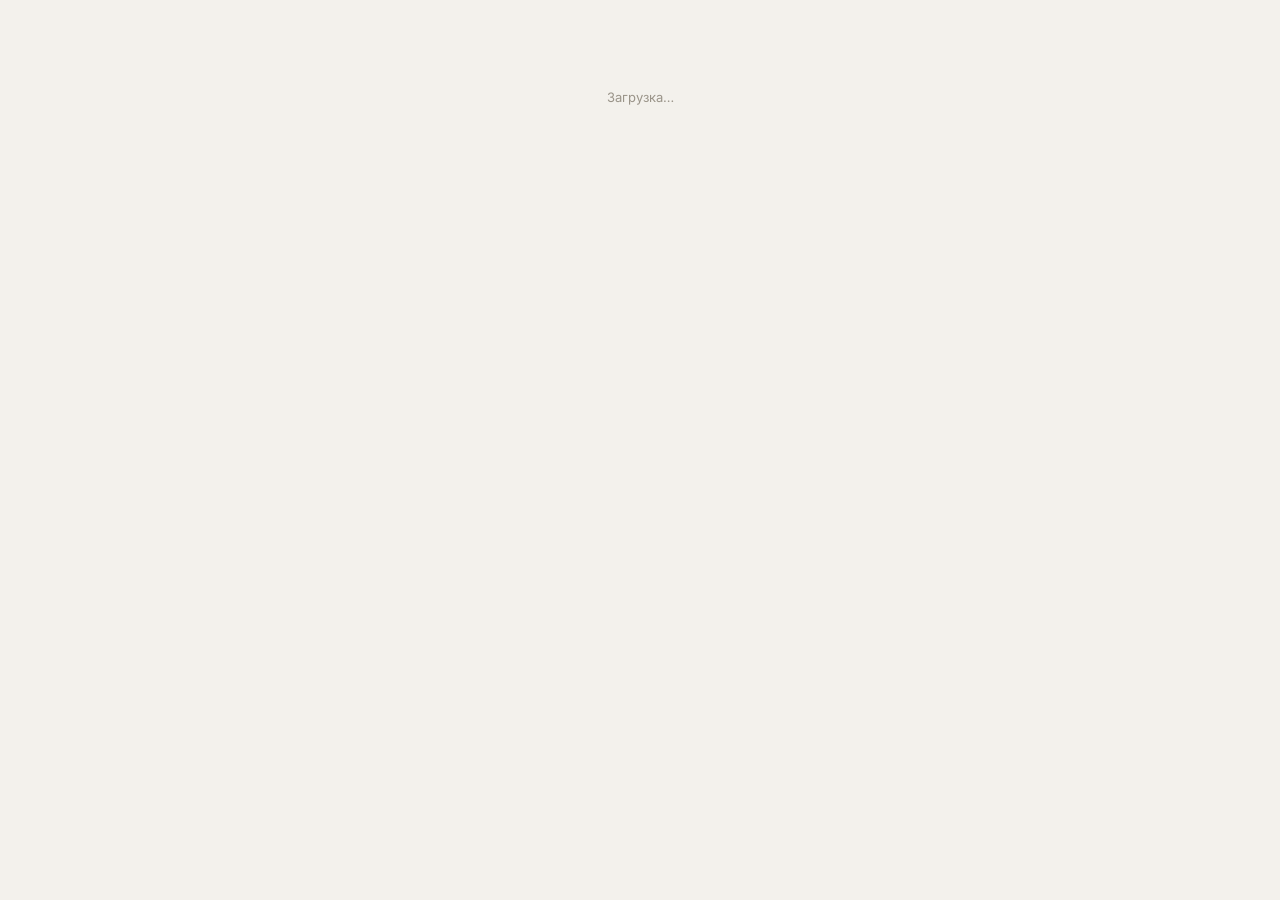
==== commit c4c6c1b1: "Remove password gate and open calendar and wishlist publicly" ====
--- a/index.html
+++ b/index.html
@@ -2,193 +2,231 @@
 <html lang="ru">
 <head>
   <meta charset="UTF-8">
-  <meta name="viewport" content="width=device-width, initial-scale=1.0">
+  <meta name="viewport" content="width=device-width, initial-scale=1.0, viewport-fit=cover">
   <title>Мой примерный график</title>
+  <meta name="theme-color" id="theme-color" content="#f3f1ec">
+  <script src="theme.js"></script>
+  <link rel="preconnect" href="https://fonts.googleapis.com">
+  <link rel="preconnect" href="https://fonts.gstatic.com" crossorigin>
+  <link href="https://fonts.googleapis.com/css2?family=Inter:wght@400;500;600;700&family=Newsreader:ital,opsz,wght@0,6..72,400;0,6..72,500;1,6..72,400&display=swap" rel="stylesheet">
+  <link rel="stylesheet" href="theme.css">
   <style>
     *, *::before, *::after { box-sizing: border-box; margin: 0; padding: 0; }
-    body { font-family: -apple-system, BlinkMacSystemFont, 'Segoe UI', sans-serif; background: #f5f5f3; color: #1a1a1a; min-height: 100vh; }
-    .page { max-width: 760px; margin: 0 auto; padding: 2rem 1rem 4rem; }
-
-    /* Gate */
-    #gate { display: none; max-width: 320px; margin: 6rem auto; text-align: center; }
-    #gate h2 { font-size: 20px; font-weight: 500; margin-bottom: 8px; }
-    #gate p { font-size: 13px; color: #888; margin-bottom: 1.5rem; }
-    #gate input { width: 100%; border: 1px solid #ddd; border-radius: 8px; padding: 10px 14px; font-size: 15px; outline: none; margin-bottom: 10px; display: block; }
-    #gate-err { color: #e53935; font-size: 12px; margin-bottom: 10px; display: none; }
-    #gate button { width: 100%; background: #1a1a1a; color: #fff; border: none; border-radius: 8px; padding: 11px; font-size: 15px; cursor: pointer; }
+
+    body { min-height: 100vh; font-size: 15px; line-height: 1.5; }
+    .page { max-width: 820px; margin: 0 auto; padding: 2.5rem 1.25rem calc(5rem + env(safe-area-inset-bottom)); }
+    .app-main:focus { outline: none; }
 
     /* Header */
-    .header { display: flex; align-items: flex-start; justify-content: space-between; margin-bottom: 1.5rem; gap: 1rem; }
-    .header h1 { font-size: 20px; font-weight: 500; }
-    .header p { font-size: 13px; color: #888; margin-top: 3px; }
-    .auth-btn { padding: 6px 12px; border-radius: 8px; border: 1px solid #ddd; background: #fff; font-size: 13px; color: #555; cursor: pointer; white-space: nowrap; flex-shrink: 0; }
-    .auth-btn:hover { background: #f0f0f0; }
-    .auth-btn.logged { border-color: #c8e6c9; background: #f1f8e9; color: #388e3c; }
+    .header { display: grid; grid-template-columns: minmax(0, 1fr) auto; gap: 1.25rem 1.5rem; align-items: start; margin-bottom: 1.75rem; }
+    .header-text { min-width: 0; }
+    .header h1 { font-family: var(--font-display); font-size: clamp(30px, 5vw, 42px); font-weight: 500; line-height: 1.05; letter-spacing: -0.02em; margin-top: 6px; text-wrap: balance; }
+    .header-lead { font-size: 14.5px; color: var(--ink-soft); margin-top: 0.65rem; max-width: 44ch; }
+    .header-note { font-size: 12.5px; color: var(--muted); margin-top: 0.35rem; }
+    .header-tz { display: inline-flex; align-items: center; gap: 7px; margin-top: 0.9rem; padding: 5px 11px; border-radius: 999px; background: var(--surface); border: 1px solid var(--line); color: var(--muted); font-size: 11.5px; line-height: 1.4; }
+    .header-tz::before { content: ''; width: 6px; height: 6px; border-radius: 50%; background: var(--accent); flex-shrink: 0; }
+    .header-tz b { font-weight: 600; color: var(--ink-soft); }
+    .header-tz .tz-viewer { color: var(--faint); }
+    .header-actions { display: flex; align-items: center; justify-content: flex-end; gap: 8px; flex-wrap: wrap; }
+    .auth-btn { display: inline-flex; align-items: center; gap: 6px; padding: 8px 12px; border: 1px solid var(--line); border-radius: var(--radius-sm); background: var(--surface); color: var(--ink-soft); font-size: 13px; font-weight: 500; cursor: pointer; text-decoration: none; white-space: nowrap; max-width: 100%; overflow: hidden; text-overflow: ellipsis; transition: background-color 0.15s, border-color 0.15s, color 0.15s; }
+    .auth-btn:hover { background: var(--surface-2); border-color: var(--line-strong); color: var(--ink); }
+    .auth-btn.logged { border-color: var(--accent-line); background: var(--accent-soft); color: var(--accent-ink); }
+    .wishlist-btn { border-color: var(--p4-line); background: var(--p4-soft); color: var(--p4-ink); }
+    .wishlist-btn:hover { border-color: var(--p4); background: var(--p4-soft); color: var(--p4-ink); }
 
     /* Admin panel */
-    .admin-panel { background: #fff; border: 1px solid #e0e0e0; border-radius: 10px; padding: 14px 16px; margin-bottom: 1.5rem; font-size: 13px; }
-    .admin-panel h3 { font-size: 14px; font-weight: 500; margin-bottom: 10px; }
+    .admin-panel { background: var(--surface); border: 1px solid var(--line); border-radius: var(--radius-lg); padding: 16px 18px; margin-bottom: 1.5rem; font-size: 13px; }
+    .admin-panel h2, .admin-panel h3 { font-size: 13px; font-weight: 600; margin-bottom: 10px; color: var(--ink); }
+    .admin-tabs { display: flex; align-items: center; gap: 6px; margin-bottom: 12px; }
+    .admin-tab { display: inline-flex; align-items: center; gap: 6px; padding: 6px 12px; border-radius: 999px; border: 1px solid var(--line); background: var(--surface-2); color: var(--ink-soft); font-size: 12.5px; font-weight: 500; cursor: pointer; transition: background-color 0.15s, border-color 0.15s, color 0.15s; }
+    .admin-tab:hover { border-color: var(--line-strong); color: var(--ink); }
+    .admin-tab.active { background: var(--ink); border-color: var(--ink); color: var(--surface); }
+    .count-badge { display: inline-flex; align-items: center; justify-content: center; min-width: 17px; height: 17px; padding: 0 5px; border-radius: 999px; background: var(--warn-soft); color: var(--warn); font-size: 10.5px; font-weight: 600; }
+    .admin-tab.active .count-badge { background: var(--surface); color: var(--ink); }
     .admin-row { display: flex; align-items: center; gap: 8px; flex-wrap: wrap; margin-bottom: 8px; }
-    .admin-row label { color: #555; font-size: 13px; }
-    .admin-row input[type=date], .admin-row select { border: 1px solid #ddd; border-radius: 6px; padding: 5px 8px; font-size: 13px; outline: none; }
-    .save-btn { background: #1a1a1a; color: #fff; border: none; border-radius: 6px; padding: 6px 14px; font-size: 13px; cursor: pointer; }
-    .save-btn:hover { background: #333; }
-    .admin-hint { font-size: 12px; color: #aaa; margin-top: 2px; }
+    .admin-row label { color: var(--ink-soft); font-size: 12.5px; }
+    .admin-row input[type=date], .admin-input, .admin-time, .admin-row select { border: 1px solid var(--line); border-radius: var(--radius-xs); padding: 6px 9px; font-size: 12.5px; background: var(--surface-2); color: var(--ink); }
+    .save-btn { display: inline-flex; align-items: center; justify-content: center; gap: 6px; background: var(--accent); color: var(--accent-contrast); border: 1px solid var(--accent); border-radius: var(--radius-xs); padding: 7px 14px; font-size: 12.5px; font-weight: 600; cursor: pointer; transition: filter 0.15s; }
+    .save-btn:hover { filter: brightness(1.06); }
+    .admin-hint { font-size: 11.5px; color: var(--muted); margin-top: 2px; }
+    .admin-note { font-size: 11.5px; color: var(--faint); margin-top: 4px; }
+    .admin-empty { margin-top: 10px; font-size: 12.5px; color: var(--faint); }
     .admin-status { font-size: 12px; margin-top: 6px; }
-    .admin-status.ok { color: #2e7d32; }
-    .admin-status.err { color: #c62828; }
+    .admin-status.ok { color: var(--accent-ink); }
+    .admin-status.err { color: var(--danger); }
+    .status-ok { color: var(--accent-ink); font-size: 11px; }
+    .status-muted { color: var(--muted); font-size: 11px; }
 
     /* Bookings list */
-    .bookings-section { margin-top: 1rem; border-top: 1px solid #f0f0f0; padding-top: 10px; }
-    .bookings-section h3 { font-size: 14px; font-weight: 500; margin-bottom: 8px; }
-    .booking-row { display: flex; align-items: center; justify-content: space-between; padding: 7px 0; border-bottom: 1px solid #f5f5f5; }
-    .booking-row:last-child { border-bottom: none; }
-    .booking-info { font-size: 13px; }
-    .booking-who { font-weight: 500; }
-    .booking-when { font-size: 12px; color: #888; }
-    .booking-actions { display: flex; gap: 6px; }
-    .booking-purpose { font-size: 12px; color: #444; margin-top: 3px; }
-    .booking-privacy { font-size: 11px; color: #999; margin-top: 2px; }
-    .btn-confirm { background: #e8f5e9; color: #2e7d32; border: 1px solid #a5d6a7; border-radius: 6px; padding: 4px 10px; font-size: 12px; cursor: pointer; }
-    .btn-confirm:hover { background: #c8e6c9; }
-    .btn-reject { background: #fce4ec; color: #c62828; border: 1px solid #f48fb1; border-radius: 6px; padding: 4px 10px; font-size: 12px; cursor: pointer; }
-    .btn-reject:hover { background: #f8bbd9; }
-    .btn-edit { background: #e3f2fd; color: #1565c0; border: 1px solid #90caf9; border-radius: 6px; padding: 4px 10px; font-size: 12px; cursor: pointer; }
-    .btn-edit:hover { background: #bbdefb; }
-
-    /* Week nav */
-    .week-nav { display: flex; align-items: center; gap: 8px; margin-bottom: 1rem; }
-    .nav-btn { background: #fff; border: 1px solid #ddd; border-radius: 8px; padding: 5px 12px; cursor: pointer; font-size: 14px; color: #555; }
-    .nav-btn:hover { background: #f5f5f5; }
-    .week-label { font-size: 14px; color: #555; flex: 1; text-align: center; }
+    .bookings-section { margin-top: 1rem; border-top: 1px solid var(--line); padding-top: 12px; }
+    .bookings-section h3 { font-size: 10.5px; font-weight: 600; letter-spacing: 0.09em; text-transform: uppercase; color: var(--muted); margin-bottom: 8px; }
+    .booking-row { display: flex; align-items: flex-start; justify-content: space-between; gap: 12px; padding: 10px 0; border-bottom: 1px solid var(--line); }
+    .booking-row:last-child { border-bottom: none; padding-bottom: 2px; }
+    .booking-info { min-width: 0; font-size: 13px; overflow-wrap: anywhere; }
+    .booking-who { font-weight: 600; }
+    .booking-when { font-size: 12px; color: var(--muted); margin-top: 1px; }
+    .booking-actions { display: flex; gap: 6px; flex-wrap: wrap; justify-content: flex-end; flex-shrink: 0; }
+    .booking-purpose { font-size: 12px; color: var(--ink-soft); margin-top: 4px; }
+    .booking-privacy { font-size: 11px; color: var(--faint); margin-top: 2px; }
+    .btn-confirm, .btn-reject, .btn-edit { border-radius: var(--radius-xs); padding: 5px 10px; font-size: 11.5px; font-weight: 500; cursor: pointer; transition: background-color 0.15s, border-color 0.15s, color 0.15s; }
+    .btn-confirm { background: var(--accent-soft); color: var(--accent-ink); border: 1px solid var(--accent-line); }
+    .btn-confirm:hover { background: var(--accent); border-color: var(--accent); color: var(--accent-contrast); }
+    .btn-reject { background: var(--danger-soft); color: var(--danger); border: 1px solid var(--danger-line); }
+    .btn-reject:hover { background: var(--danger); border-color: var(--danger); color: var(--danger-contrast); }
+    .btn-edit { background: var(--info-soft); color: var(--info); border: 1px solid var(--info-line); }
+    .btn-edit:hover { background: var(--info); border-color: var(--info); color: var(--info-contrast); }
 
     /* Legend */
-    .legend { display: flex; gap: 12px; margin-bottom: 1rem; flex-wrap: wrap; }
-    .legend-item { display: flex; align-items: center; gap: 5px; font-size: 12px; color: #777; }
-    .legend-dot { width: 10px; height: 10px; border-radius: 3px; }
-    .dot-free    { background: #e8f5e9; border: 1px solid #a5d6a7; }
-    .dot-pending { background: #fff9c4; border: 1px solid #f9a825; }
-    .dot-taken   { background: #f0f0f0; border: 1px solid #ddd; }
-    .dot-work    { background: #fce4ec; border: 1px solid #f48fb1; }
+    .legend { display: flex; gap: 14px; margin-bottom: 1rem; flex-wrap: wrap; padding-left: 2px; }
+    .legend-item { display: flex; align-items: center; gap: 6px; font-size: 11.5px; color: var(--muted); }
+    .legend-dot { width: 7px; height: 7px; border-radius: 50%; flex-shrink: 0; }
+    .dot-free    { background: var(--accent); }
+    .dot-taken   { background: var(--danger); }
+    .dot-work    { background: var(--work); border-radius: 2px; }
 
     /* Planner */
-    .planner { display: grid; grid-template-columns: minmax(0, 1.15fr) minmax(280px, 0.85fr); gap: 16px; align-items: start; }
-    .panel { background: #fff; border: 1px solid #e8e8e8; border-radius: 14px; padding: 14px; }
-    .panel h3 { font-size: 16px; font-weight: 500; margin-bottom: 10px; }
-    .panel-sub { font-size: 12px; color: #888; margin-bottom: 12px; }
+    .planner { display: grid; grid-template-columns: minmax(0, 1.12fr) minmax(300px, 0.88fr); gap: 18px; align-items: start; }
+    .panel { background: var(--surface); border: 1px solid var(--line); border-radius: var(--radius-lg); padding: 18px; }
+    .panel-sub { font-size: 11.5px; color: var(--muted); margin-bottom: 14px; line-height: 1.45; }
     .month-nav { display: flex; align-items: center; gap: 8px; margin-bottom: 12px; }
-    .month-label { flex: 1; text-align: center; font-size: 14px; font-weight: 500; color: #444; text-transform: capitalize; }
+    .month-label { flex: 1; text-align: center; font-family: var(--font-display); font-size: 19px; font-weight: 500; color: var(--ink); text-transform: capitalize; }
+    .nav-btn { width: 32px; height: 32px; display: inline-flex; align-items: center; justify-content: center; background: var(--surface-2); border: 1px solid var(--line); border-radius: var(--radius-xs); cursor: pointer; font-size: 14px; color: var(--ink-soft); transition: background-color 0.15s, border-color 0.15s, color 0.15s; }
+    .nav-btn:hover:not(:disabled) { background: var(--surface-3); border-color: var(--line-strong); color: var(--ink); }
+    .nav-btn:disabled { opacity: 0.4; cursor: default; }
     .month-grid { display: grid; grid-template-columns: repeat(7, 1fr); gap: 6px; }
-    .weekday { text-align: center; font-size: 11px; color: #aaa; padding-bottom: 2px; }
-    .day-btn { width: 100%; min-width: 0; min-height: 68px; border: 1px solid #e6e6e6; border-radius: 12px; background: #fff; padding: 8px 14px 8px 8px; text-align: left; cursor: pointer; display: flex; flex-direction: column; justify-content: space-between; gap: 6px; position: relative; overflow: hidden; box-sizing: border-box; }
-    .day-bar { position: absolute; right: 4px; top: 7px; bottom: 7px; width: 5px; border-radius: 3px; background: #f0f0f0; overflow: hidden; pointer-events: none; }
+    .weekday { text-align: center; font-size: 10px; font-weight: 600; letter-spacing: 0.08em; text-transform: uppercase; color: var(--faint); padding-bottom: 4px; }
+    .day-btn { position: relative; width: 100%; min-width: 0; min-height: 76px; border: 1px solid transparent; border-radius: var(--radius); background: var(--surface-2); padding: 8px 10px 8px 9px; text-align: left; cursor: pointer; display: flex; flex-direction: column; justify-content: space-between; gap: 6px; overflow: hidden; transition: background-color 0.15s, border-color 0.15s, box-shadow 0.15s; }
+    .day-btn:hover { background: var(--surface-3); border-color: var(--line); }
+    .day-btn.outside { background: transparent; color: var(--faint); cursor: default; }
+    .day-btn.disabled { background: var(--past-bg); color: var(--past-ink); cursor: default; }
+    .day-btn.selected { background: var(--accent-soft); border-color: var(--accent); box-shadow: inset 0 0 0 1px var(--accent); }
+    .day-btn.today { border-color: var(--accent-line); }
+    .day-top { display: flex; align-items: center; justify-content: space-between; gap: 6px; max-width: calc(100% - 8px); }
+    .day-num-big { font-size: 15px; font-weight: 600; color: var(--ink); font-variant-numeric: tabular-nums; }
+    .day-btn.outside .day-num-big, .day-btn.disabled .day-num-big { color: inherit; }
+    .day-btn.today .day-num-big { color: var(--accent-ink); }
+    .day-bar { position: absolute; right: 4px; top: 8px; bottom: 8px; width: 3px; border-radius: 3px; background: var(--bar-track); overflow: hidden; pointer-events: none; }
     .day-bar-seg { position: absolute; left: 0; right: 0; }
-    .day-btn:hover { border-color: #cfd8dc; background: #fcfcfc; }
-    .day-btn.outside { background: #fafafa; color: #bbb; cursor: default; }
-    .day-btn.disabled { background: #f7f7f7; color: #b9b9b9; cursor: default; }
-    .day-btn.selected { border-color: #90caf9; box-shadow: 0 0 0 2px rgba(144, 202, 249, 0.18); }
-    .day-btn.today { border-color: #b3e5fc; }
-    .day-top { display: flex; align-items: center; justify-content: space-between; gap: 6px; max-width: calc(100% - 10px); }
-    .day-num-big { font-size: 15px; font-weight: 500; color: #222; }
-    .day-btn.disabled .day-num-big, .day-btn.outside .day-num-big { color: inherit; }
-    .work-dot { width: 8px; height: 8px; border-radius: 999px; background: #d32f2f; flex-shrink: 0; }
-    .day-meta { font-size: 10px; color: #888; line-height: 1.2; max-width: calc(100% - 10px); }
-    .day-meta.ok { color: #2e7d32; }
-    .day-meta.full { color: #c62828; }
-    .day-meta.work { color: #8d6e63; }
-    .selected-date { font-size: 18px; font-weight: 500; margin-bottom: 4px; }
-    .selected-sub { font-size: 12px; color: #888; margin-bottom: 14px; }
-    .section-title { font-size: 13px; font-weight: 500; color: #444; margin-bottom: 8px; }
+    .day-btn.avail-ok::after,
+    .day-btn.avail-full::after { content: ''; position: absolute; left: 9px; bottom: 9px; width: 7px; height: 7px; border-radius: 50%; }
+    .day-btn.avail-ok::after { background: var(--accent); }
+    .day-btn.avail-full::after { background: var(--danger); }
+    .day-btn.is-work::before { content: ''; position: absolute; right: 11px; bottom: 9px; width: 7px; height: 7px; border-radius: 2px; background: var(--work); }
+    .day-btn.disabled::after,
+    .day-btn.outside::after,
+    .day-btn.disabled::before,
+    .day-btn.outside::before { display: none; }
+
+    .selected-date { font-family: var(--font-display); font-size: 26px; font-weight: 500; letter-spacing: -0.015em; line-height: 1.15; margin-bottom: 3px; text-wrap: balance; }
+    .selected-sub { font-size: 11.5px; color: var(--muted); margin-bottom: 16px; line-height: 1.45; }
+    .section-title { font-size: 10.5px; font-weight: 600; letter-spacing: 0.1em; text-transform: uppercase; color: var(--muted); margin-bottom: 9px; }
     .window-list, .booking-list { display: flex; flex-direction: column; gap: 8px; }
-    .window-row, .visible-booking { border: 1px solid #ededed; border-radius: 10px; padding: 10px 12px; background: #fcfcfc; }
-    .visible-booking { background: #eef6ff; border-color: #bfdcff; }
-    .window-time, .visible-booking-time { font-size: 14px; font-weight: 500; color: #222; }
-    .window-hint, .visible-booking-note { font-size: 12px; color: #888; margin-top: 3px; }
-    .window-actions { margin-top: 8px; display: flex; gap: 8px; flex-wrap: wrap; }
-    .time-chip { border: 1px solid #d9e8d9; background: #f4fbf4; color: #2e7d32; border-radius: 999px; padding: 6px 10px; font-size: 12px; cursor: pointer; }
-    .time-chip:hover { background: #e8f5e9; }
-    .custom-btn { width: 100%; margin-top: 12px; background: #fff; color: #444; border: 1px dashed #c7c7c7; border-radius: 10px; padding: 10px 12px; font-size: 13px; cursor: pointer; }
-    .custom-btn:hover { background: #fafafa; }
-    .empty-state { border: 1px dashed #e1e1e1; border-radius: 10px; padding: 14px; font-size: 13px; color: #777; background: #fbfbfb; }
-    .planner-block + .planner-block { margin-top: 14px; }
-    .timeline-scroll { max-height: 520px; overflow-y: auto; padding-right: 4px; }
+    .window-row, .visible-booking { border: 1px solid var(--line); border-radius: var(--radius); padding: 11px 12px; background: var(--surface-2); }
+    .visible-booking { background: var(--info-soft); border-color: var(--info-line); }
+    .window-time, .visible-booking-time { font-size: 14px; font-weight: 600; color: var(--ink); font-variant-numeric: tabular-nums; }
+    .window-hint, .visible-booking-note { font-size: 11.5px; color: var(--muted); margin-top: 3px; line-height: 1.4; }
+    .window-actions { margin-top: 9px; display: flex; gap: 8px; flex-wrap: wrap; }
+    .time-chip { border: 1px solid var(--accent-line); background: var(--accent-soft); color: var(--accent-ink); border-radius: 999px; padding: 6px 12px; font-size: 11.5px; font-weight: 500; cursor: pointer; transition: background-color 0.15s, border-color 0.15s, color 0.15s; }
+    .time-chip:hover { background: var(--accent); border-color: var(--accent); color: var(--accent-contrast); }
+    .custom-btn { width: 100%; margin-top: 12px; background: transparent; color: var(--ink-soft); border: 1px dashed var(--line-strong); border-radius: var(--radius); padding: 10px 12px; font-size: 12.5px; cursor: pointer; transition: background-color 0.15s, border-color 0.15s, color 0.15s; }
+    .custom-btn:hover { background: var(--surface-2); border-color: var(--accent-line); color: var(--accent-ink); }
+    .empty-state { border: 1px dashed var(--line-strong); border-radius: var(--radius); padding: 14px; font-size: 12.5px; color: var(--muted); background: transparent; line-height: 1.5; }
+    .planner-block + .planner-block { margin-top: 16px; }
+    .sleep-row { display: flex; align-items: center; gap: 8px; flex-wrap: wrap; }
+    .sleep-time { font-size: 12.5px; color: var(--muted); }
+    .sleep-card { background: var(--sleep-soft); border-color: var(--sleep-line); margin-bottom: 8px; }
+    .sleep-card .visible-booking-time { color: var(--sleep); }
+
+    /* Timeline */
+    .timeline-panel { margin-top: 18px; }
+    .timeline-panel .section-title { margin-bottom: 12px; }
+    .timeline-scroll { max-height: 520px; overflow-y: auto; padding: 8px 6px 0 0; scrollbar-width: thin; scrollbar-color: var(--line-strong) transparent; }
+    .timeline-scroll::-webkit-scrollbar { width: 8px; }
+    .timeline-scroll::-webkit-scrollbar-thumb { background: var(--line-strong); border-radius: 999px; }
+    .timeline-scroll::-webkit-scrollbar-track { background: transparent; }
     .timeline-inner { display: grid; grid-template-columns: 46px 1fr; gap: 10px; min-height: 864px; }
     .timeline-hours, .timeline-track { position: relative; height: 864px; }
     .timeline-hours { display: grid; grid-template-rows: repeat(24, 36px); align-content: start; }
-    .timeline-hour { height: 36px; font-size: 11px; color: #999; display: flex; align-items: flex-start; justify-content: flex-end; padding-top: 0; padding-right: 2px; transform: translateY(-6px); }
-    .timeline-track { border: 1px solid #ebebeb; border-radius: 14px; background: linear-gradient(180deg, #fff 0%, #fcfcfc 100%); overflow: hidden; }
-    .timeline-line { position: absolute; left: 0; right: 0; border-top: 1px solid #f1f1f1; }
-    .timeline-segment { position: absolute; left: 8px; right: 8px; border-radius: 10px; padding: 7px 9px; font-size: 12px; line-height: 1.2; overflow: hidden; border: 1px solid transparent; display: flex; flex-direction: column; gap: 3px; text-align: left; }
+    .timeline-hour { height: 36px; font-size: 10px; color: var(--faint); display: flex; align-items: flex-start; justify-content: flex-end; padding-right: 2px; transform: translateY(-6px); font-variant-numeric: tabular-nums; }
+    .timeline-track { border: 1px solid var(--line); border-radius: var(--radius); background: var(--surface-2); overflow: hidden; }
+    .timeline-line { position: absolute; left: 0; right: 0; border-top: 1px solid var(--line); opacity: 0.55; }
+    .timeline-segment { position: absolute; left: 7px; right: 7px; border-radius: 9px; padding: 6px 8px; font-size: 11px; line-height: 1.2; overflow: hidden; border: 1px solid transparent; display: flex; flex-direction: column; gap: 2px; text-align: left; }
     .timeline-segment span { pointer-events: none; }
-    .timeline-free { background: #ecf8ec; border-color: #b7d9b7; color: #2e7d32; cursor: pointer; }
-    .timeline-free:hover { background: #e2f4e2; }
-    .timeline-confirmed { background: #e9f4ff; border-color: #b9d7ff; color: #0d47a1; }
-    .timeline-pending { background: #f3f3f3; border-color: #e2e2e2; color: #666; }
-    .timeline-work { background: #fdeaea; border-color: #f2b5b5; color: #b3261e; }
-    .timeline-sleep { background: #ede7f6; border-color: #ce93d8; color: #4a148c; }
-    .timeline-past { background: #f7f7f7; border-color: #ececec; color: #b0b0b0; }
-    .timeline-time { font-weight: 500; font-size: 12px; }
-    .timeline-note { font-size: 11px; opacity: 0.9; }
-
-    /* Calendar grid */
-    .days-grid { display: grid; grid-template-columns: repeat(7, 1fr); gap: 5px; }
-    .day-col { display: flex; flex-direction: column; gap: 3px; min-width: 0; }
-    .day-header { text-align: center; padding-bottom: 5px; border-bottom: 1px solid #eee; margin-bottom: 2px; }
-    .day-name { font-size: 11px; color: #aaa; }
-    .day-num { font-size: 14px; font-weight: 500; color: #1a1a1a; margin-top: 1px; }
-    .day-header.today .day-num { color: #1565c0; }
-
-    .slot { border-radius: 6px; padding: 4px 2px; text-align: center; font-size: 10px; line-height: 1.3; border: 1px solid transparent; overflow: hidden; }
-    .slot-free    { background: #e8f5e9; border-color: #a5d6a7; color: #2e7d32; cursor: pointer; }
-    .slot-free:hover { background: #c8e6c9; }
-    .slot-pending { background: #fff9c4; border-color: #f9a825; color: #795548; cursor: default; }
-    .slot-taken   { background: #f0f0f0; border-color: #ddd; color: #666; cursor: default; }
-    .slot-blocked { background: #f5f5f5; border-color: #eee; color: #ccc; cursor: default; font-size: 9px; }
-    .slot-note { display: block; font-size: 8px; white-space: normal; overflow-wrap: anywhere; }
+    .timeline-free { background: var(--accent-soft); border-color: var(--accent-line); color: var(--accent-ink); cursor: pointer; }
+    .timeline-free:hover { background: var(--accent); border-color: var(--accent); color: var(--accent-contrast); }
+    .timeline-confirmed { background: var(--info-soft); border-color: var(--info-line); color: var(--info); }
+    .timeline-pending { background: var(--warn-soft); border-color: var(--warn-line); color: var(--warn); }
+    .timeline-work { background: var(--work-soft); border-color: var(--work-line); color: var(--work); }
+    .timeline-sleep { background: var(--sleep-soft); border-color: var(--sleep-line); color: var(--sleep); }
+    .timeline-past { background: var(--past-bg); border-color: var(--line); color: var(--past-ink); }
+    .timeline-time { font-weight: 600; font-size: 11px; font-variant-numeric: tabular-nums; }
+    .timeline-note { font-size: 10.5px; opacity: 0.9; }
+    .timeline-now { position: absolute; left: 0; right: 0; z-index: 3; border-top: 2px solid var(--danger); pointer-events: none; }
+    .timeline-now::before { content: ''; position: absolute; left: -4px; top: -5px; width: 8px; height: 8px; border-radius: 50%; background: var(--danger); }
+    .timeline-now-label { position: absolute; right: 5px; top: -9px; padding: 1px 6px; border-radius: 999px; background: var(--danger); color: var(--danger-contrast); font-size: 9.5px; font-weight: 600; letter-spacing: 0.02em; white-space: nowrap; }
 
     /* Modal */
-    .modal-bg { position: fixed; inset: 0; background: rgba(0,0,0,0.4); display: flex; align-items: center; justify-content: center; z-index: 100; padding: 1rem; }
-    .modal { background: #fff; border-radius: 12px; padding: 1.5rem; width: 100%; max-width: 340px; }
-    .modal h3 { font-size: 17px; font-weight: 500; margin-bottom: 4px; }
-    .modal p { font-size: 13px; color: #777; margin-bottom: 1rem; }
-    .modal input[type=text], .modal textarea { width: 100%; border: 1px solid #ddd; border-radius: 8px; padding: 10px 12px; font-size: 15px; margin-bottom: 12px; outline: none; display: block; font: inherit; }
-    .modal input[type=time] { width: 100%; border: 1px solid #ddd; border-radius: 8px; padding: 10px 12px; font-size: 15px; margin-bottom: 12px; outline: none; display: block; font: inherit; }
+    .modal-bg { position: fixed; inset: 0; background: var(--overlay); display: flex; align-items: center; justify-content: center; z-index: 100; padding: 1rem; }
+    .modal { background: var(--surface); border: 1px solid var(--line); border-radius: var(--radius-lg); padding: 22px; width: 100%; max-width: 380px; box-shadow: var(--shadow); max-height: calc(100vh - 2rem); overflow-y: auto; overscroll-behavior: contain; }
+    .modal h3 { font-family: var(--font-display); font-size: 24px; font-weight: 500; line-height: 1.15; letter-spacing: -0.015em; margin-bottom: 4px; text-wrap: balance; }
+    .modal p { font-size: 12.5px; color: var(--muted); margin-bottom: 1rem; }
+    .modal input[type=text], .modal input[type=time], .modal input[type=date], .modal textarea, .modal select { width: 100%; border: 1px solid var(--line); border-radius: var(--radius-sm); padding: 10px 12px; font-size: 14px; margin-bottom: 12px; background: var(--surface-2); color: var(--ink); display: block; transition: border-color 0.15s, box-shadow 0.15s; }
+    .modal input:focus, .modal textarea:focus, .modal select:focus { outline: none; border-color: var(--accent); box-shadow: 0 0 0 3px var(--focus-ring); }
     .modal textarea { min-height: 84px; resize: vertical; }
-    .modal input[type=text]:focus, .modal input[type=time]:focus, .modal textarea:focus { border-color: #90caf9; }
     .modal-times { display: grid; grid-template-columns: 1fr 1fr; gap: 8px; }
-    .modal-times label { font-size: 12px; color: #777; }
-    .modal-check { display: flex; align-items: flex-start; gap: 8px; font-size: 13px; color: #555; margin-bottom: 8px; }
-    .modal-check input { margin-top: 2px; }
-    .modal-hint { font-size: 12px; color: #999; margin-bottom: 12px; }
-    .modal-btns { display: flex; gap: 8px; justify-content: flex-end; }
-    .btn-primary { background: #1a1a1a; color: #fff; border: none; border-radius: 8px; padding: 9px 18px; font-size: 14px; cursor: pointer; }
-    .btn-secondary { background: none; color: #777; border: 1px solid #ddd; border-radius: 8px; padding: 9px 18px; font-size: 14px; cursor: pointer; }
-
-    .loader { text-align: center; padding: 3rem; color: #aaa; font-size: 14px; }
-
-    @media (max-width: 500px) {
+    .modal-times label { font-size: 11px; font-weight: 500; color: var(--muted); display: flex; flex-direction: column; gap: 4px; }
+    .modal-times input { margin-bottom: 0; }
+    .modal-check { display: flex; align-items: flex-start; gap: 8px; font-size: 12.5px; color: var(--ink-soft); margin-bottom: 9px; cursor: pointer; line-height: 1.4; }
+    .modal-check input { margin-top: 2px; flex-shrink: 0; accent-color: var(--accent); }
+    .modal-hint { font-size: 11.5px; color: var(--muted); margin-bottom: 14px; line-height: 1.45; }
+    .modal-label { font-size: 11px; font-weight: 500; color: var(--muted); display: block; margin-bottom: 4px; }
+    .modal-inline-label { font-size: 11.5px; color: var(--muted); display: flex; align-items: center; gap: 6px; margin-bottom: 10px; }
+    .tz-convert { font-size: 11.5px; color: var(--muted); background: var(--info-soft); border: 1px solid var(--info-line); border-radius: var(--radius-sm); padding: 8px 10px; margin: -4px 0 12px; line-height: 1.5; }
+    .tz-convert:empty { display: none; }
+    .tz-convert .tz-base { display: block; }
+    .tz-convert .tz-local { display: block; color: var(--info); font-weight: 600; }
+    .modal-btns { display: flex; gap: 8px; justify-content: flex-end; margin-top: 4px; }
+    .btn-primary { background: var(--accent); color: var(--accent-contrast); border: 1px solid var(--accent); border-radius: var(--radius-sm); padding: 9px 18px; font-size: 13.5px; font-weight: 600; cursor: pointer; transition: filter 0.15s; }
+    .btn-primary:hover { filter: brightness(1.06); }
+    .btn-secondary { background: transparent; color: var(--muted); border: 1px solid var(--line); border-radius: var(--radius-sm); padding: 9px 16px; font-size: 13.5px; cursor: pointer; transition: background-color 0.15s, border-color 0.15s, color 0.15s; }
+    .btn-secondary:hover { background: var(--surface-2); color: var(--ink); border-color: var(--line-strong); }
+
+    .loader { text-align: center; padding: 3rem; color: var(--faint); font-size: 13px; }
+
+    @media (max-width: 720px) {
+      .page { padding: 1.5rem 1rem calc(4rem + env(safe-area-inset-bottom)); }
+      .header { grid-template-columns: 1fr; gap: 1rem; }
+      .header-actions { justify-content: flex-start; }
+      .header h1 { font-size: clamp(28px, 8vw, 36px); }
       .planner { grid-template-columns: 1fr; }
-      .day-btn { min-height: 60px; padding: 7px 5px; }
+      .day-btn { min-height: 64px; padding: 7px 10px 7px 7px; }
       .day-num-big { font-size: 14px; }
-      .days-grid { gap: 3px; }
-      .slot { font-size: 9px; padding: 3px 1px; }
-      .day-num { font-size: 12px; }
-      .modal-times { grid-template-columns: 1fr; gap: 0; }
+      .month-grid { gap: 4px; }
+    }
+    @media (max-width: 540px) {
+      .day-btn.avail-ok::after,
+      .day-btn.avail-full::after { left: 7px; bottom: 7px; }
+      .day-btn.is-work::before { right: 10px; bottom: 7px; }
+    }
+    @media (max-width: 420px) {
+      .day-btn { min-height: 58px; padding: 6px 9px 6px 6px; }
+      .modal-times { grid-template-columns: 1fr; gap: 8px; }
+      .panel { padding: 15px; }
+      .booking-row { flex-direction: column; }
+      .booking-actions { justify-content: flex-start; }
+    }
+    @media (max-width: 360px) {
+      .day-btn { min-height: 48px; }
     }
   </style>
 </head>
 <body>
+<a class="skip-link" href="#main">К содержанию</a>
 <div class="page">
 
-  <div id="gate">
-    <h2>Календарь записи</h2>
-    <p>Введите пароль, чтобы открыть календарь</p>
-    <input id="gate-inp" type="password" placeholder="Пароль">
-    <div id="gate-err">Неверный пароль</div>
-    <button id="gate-btn">Войти</button>
-  </div>
-
-  <div id="root" style="display:none"><div class="loader">Загрузка...</div></div>
+  <main id="main" class="app-main" tabindex="-1">
+    <div id="root"><div class="loader">Загрузка…</div></div>
+  </main>
 
 </div>
 
@@ -200,7 +238,6 @@
 // ============================================================
 // CONFIG
 // ============================================================
-var GUEST_EMAIL   = 'auth@fox-aoi.xyz';
 var ADMIN_UID     = '4tQbxe4uHbeZ11apRGhBdl9UzSt2';
 
 // Слоты каждый час, с 00:00 до 24:00
@@ -211,6 +248,9 @@
 var MIN_BOOKING_MINUTES  = 20;
 var SUGGESTION_STEP_MIN  = 20;
 var TIMELINE_HEIGHT_PX   = 864;
+
+// Базовый часовой пояс календаря: Екатеринбург, UTC+5, без перехода на летнее время.
+var BASE_TZ_OFFSET_MIN = 5 * 60;
 
 // ============================================================
 // Firebase
@@ -233,11 +273,14 @@
 // ============================================================
 var DAYS   = ['Пн','Вт','Ср','Чт','Пт','Сб','Вс'];
 var MONTHS = ['янв','фев','мар','апр','май','июн','июл','авг','сен','окт','ноя','дек'];
+var MONTHS_FULL = ['январь','февраль','март','апрель','май','июнь','июль','август','сентябрь','октябрь','ноябрь','декабрь'];
+var MONTHS_GEN = ['января','февраля','марта','апреля','мая','июня','июля','августа','сентября','октября','ноября','декабря'];
 
 var monthOffset = 0;
 var selectedDate = null;
 var currentUser = null;
 var bookings    = {};   // { id: { date, time, name, activity, isAnonymous, status } }
+var slotLocks   = {};   // { '2026-05-03': { bookingId: { start, end } } }
 var workConfig  = {};   // { referenceDate }
 var sleepData   = {};   // { '2026-05-03': { start: '23:00', end: '08:00' } }
 var modal       = null;
@@ -248,61 +291,41 @@
 var adminView = 'bookings'; // 'bookings' | 'archive'
 
 // ============================================================
-// Gate
-// ============================================================
-document.getElementById('gate-btn').addEventListener('click', checkGate);
-document.getElementById('gate-inp').addEventListener('keydown', function(e) {
-  if (e.key === 'Enter') checkGate();
-});
-
-function checkGate() {
-  var password = document.getElementById('gate-inp').value;
-  var btn = document.getElementById('gate-btn');
-  btn.disabled = true;
-  btn.textContent = '...';
-  document.getElementById('gate-err').style.display = 'none';
-  document.getElementById('gate-inp').style.borderColor = '#ddd';
-
-  firebase.auth().signInWithEmailAndPassword(GUEST_EMAIL, password)
-    .then(function() {
-      sessionStorage.setItem('auth_ok', '1');
-      openApp();
-    })
-    .catch(function() {
-      document.getElementById('gate-err').style.display = 'block';
-      document.getElementById('gate-inp').style.borderColor = '#e53935';
-      btn.disabled = false;
-      btn.textContent = 'Войти';
-    });
-}
-
+// Boot
+// ============================================================
+// Страница открыта всем: данные читаются публично, запись — только админ.
+// Гость может оставить заявку без входа; она попадёт в базу со статусом pending.
 function openApp() {
-  document.getElementById('gate').style.display = 'none';
   document.getElementById('root').style.display = 'block';
   if (!fbStarted) {
     fbStarted = true;
     db.ref('bookings').on('value', function(snap) { bookings = snap.val() || {}; render(); });
+    db.ref('slotLocks').on('value', function(snap) { slotLocks = snap.val() || {}; });
     db.ref('config').on('value', function(snap) { workConfig = snap.val() || {}; render(); });
     db.ref('sleep').on('value', function(snap) { sleepData = snap.val() || {}; render(); });
-    auth.onAuthStateChanged(function(user) { currentUser = user; render(); });
-  }
-}
-
-if (sessionStorage.getItem('auth_ok')) {
-  // sessionStorage есть, но Firebase Auth мог слететь — проверяем
-  firebase.auth().onAuthStateChanged(function(user) {
-    if (user) {
-      openApp();
-    } else {
-      sessionStorage.removeItem('auth_ok');
-      document.getElementById('gate').style.display = 'block';
-      setTimeout(function() { document.getElementById('gate-inp').focus(); }, 50);
-    }
-  });
-} else {
-  document.getElementById('gate').style.display = 'block';
-  setTimeout(function() { document.getElementById('gate-inp').focus(); }, 50);
-}
+  }
+}
+
+// Плашка часового пояса обновляется каждые 15 секунд.
+setInterval(renderTzBadge, 15000);
+
+// Держим вход админа постоянно: LOCAL-персистентность Firebase переживает
+// закрытие вкладки/браузера. Остальным вход не нужен — страница публичная.
+auth.setPersistence(firebase.auth.Auth.Persistence.LOCAL)
+  .catch(function() { /* приватный режим / нет IndexedDB — останется дефолтная персистентность */ })
+  .then(function() {
+    auth.onAuthStateChanged(function(user) {
+      currentUser = user;
+      // Вход нужен только админу: чужие Google-аккаунты сразу выходим.
+      if (user && !isAdminUser()) {
+        auth.signOut();
+        return;
+      }
+      render();
+    });
+  });
+
+openApp();
 
 // ============================================================
 // Auth
@@ -389,6 +412,8 @@
   var parts = value.split(':');
   var hours = parseInt(parts[0], 10);
   var minutes = parseInt(parts[1], 10);
+  // 24:00 — конец суток; так сохранялись брони до фикса полуночи.
+  if (hours === 24 && minutes === 0) return 1440;
   if (hours < 0 || hours > 23 || minutes < 0 || minutes > 59) return null;
   return hours * 60 + minutes;
 }
@@ -401,15 +426,113 @@
 function roundUpMinutes(minutes, step) {
   return Math.ceil(minutes / step) * step;
 }
+
+// ============================================================
+// Timezone helpers
+// Сетка и брони хранятся в настенном времени Екатеринбурга (UTC+5).
+// ============================================================
+// Date, у которого локальные getHours/getDate показывают время Екатеринбурга.
+function getBaseNow() {
+  var now = new Date();
+  return new Date(now.getTime() + (BASE_TZ_OFFSET_MIN + now.getTimezoneOffset()) * 60000);
+}
+function getViewerOffsetMin() {
+  return -new Date().getTimezoneOffset();
+}
+function formatUtcOffset(offsetMin) {
+  var sign = offsetMin < 0 ? '-' : '+';
+  var abs = Math.abs(offsetMin);
+  var hrs = Math.floor(abs / 60);
+  var mins = abs % 60;
+  return 'UTC' + sign + hrs + (mins ? ':' + pad(mins) : '');
+}
+function formatLocalTime(d) {
+  return pad(d.getHours()) + ':' + pad(d.getMinutes());
+}
+function formatShortDate(d) {
+  return d.getDate() + ' ' + MONTHS[d.getMonth()];
+}
+// Переводит екатеринбургские дату и минуты от полуночи в Date зрителя.
+function baseDateTimeToLocal(dateStr, minutes) {
+  var parts = dateStr.split('-');
+  var utcMs = Date.UTC(
+    parseInt(parts[0], 10),
+    parseInt(parts[1], 10) - 1,
+    parseInt(parts[2], 10),
+    0, 0, 0, 0
+  ) + (minutes - BASE_TZ_OFFSET_MIN) * 60000;
+  return new Date(utcMs);
+}
+// Локальный интервал зрителя; дата добавляется, если она отличается от базовой.
+function formatLocalRange(baseDate, startMin, endMin) {
+  var start = baseDateTimeToLocal(baseDate, startMin);
+  var end = baseDateTimeToLocal(baseDate, endMin);
+  var startKey = dateKey(start);
+  var endKey = dateKey(end);
+  var text = '';
+  if (startKey !== baseDate) text += formatShortDate(start) + ', ';
+  text += formatLocalTime(start) + '–';
+  if (endKey !== startKey) text += formatShortDate(end) + ', ';
+  text += formatLocalTime(end);
+  return text;
+}
+function getTzConversionHtml(baseDate, startMin, endMin) {
+  var viewerOffset = getViewerOffsetMin();
+  if (viewerOffset === BASE_TZ_OFFSET_MIN) return '';
+  if (!baseDate || !/^\d{4}-\d{2}-\d{2}$/.test(baseDate)) return '';
+  if (startMin === null || endMin === null) return '';
+  if (endMin < startMin) endMin += 1440;
+  if (endMin - startMin <= 0) return '';
+  var baseEnd = endMin >= 1440 ? formatMinutes(endMin - 1440) + ' (след. день)' : formatMinutes(endMin);
+  var baseText = formatMinutes(startMin) + '–' + baseEnd;
+  var localText = formatLocalRange(baseDate, startMin, endMin);
+  return '<span class="tz-base">По Екатеринбургу: ' + escapeHtml(baseText) + '</span>' +
+    '<span class="tz-local">У вас: ' + escapeHtml(localText) + ' (' + escapeHtml(formatUtcOffset(viewerOffset)) + ')</span>';
+}
+function renderTzBadge() {
+  var el = document.getElementById('tz-badge');
+  if (!el) return;
+  var base = getBaseNow();
+  var text = 'Время по Екатеринбургу: <b>' + formatLocalTime(base) + '</b>';
+  var viewerOffset = getViewerOffsetMin();
+  if (viewerOffset !== BASE_TZ_OFFSET_MIN) {
+    text += ' <span class="tz-viewer">· у вас ' + formatLocalTime(new Date()) +
+      ' (' + formatUtcOffset(viewerOffset) + ')</span>';
+  }
+  el.innerHTML = text;
+}
+function updateBookingTzHint() {
+  var el = document.getElementById('booking-tz-hint');
+  if (!el || !modal) return;
+  var startInp = document.getElementById('start-inp');
+  var endInp = document.getElementById('end-inp');
+  el.innerHTML = getTzConversionHtml(
+    modal.dateStr,
+    parseTimeToMinutes(startInp ? startInp.value : ''),
+    parseTimeToMinutes(endInp ? endInp.value : '')
+  );
+}
+function updateEditTzHint() {
+  var el = document.getElementById('edit-tz-hint');
+  if (!el || !editModal) return;
+  var dateInp = document.getElementById('edit-date-inp');
+  var startInp = document.getElementById('edit-start-inp');
+  var endInp = document.getElementById('edit-end-inp');
+  el.innerHTML = getTzConversionHtml(
+    dateInp ? dateInp.value : editModal.date,
+    parseTimeToMinutes(startInp ? startInp.value : ''),
+    parseTimeToMinutes(endInp ? endInp.value : '')
+  );
+}
 function getNowMinutes() {
-  var now = new Date();
+  var now = getBaseNow();
   return now.getHours() * 60 + now.getMinutes();
 }
 function isPastDate(dateStr) {
-  return dateStr < dateKey(new Date());
+  return dateStr < dateKey(getBaseNow());
 }
 function isTodayKey(dateStr) {
-  return dateStr === dateKey(new Date());
+  return dateStr === dateKey(getBaseNow());
 }
 function escapeHtml(value) {
   return String(value || '').replace(/[&<>"']/g, function(ch) {
@@ -456,6 +579,98 @@
   if (dateStr === startDate) return [startMin, 1440];
   if (dateStr === endDate) return [0, endMin === null ? 0 : endMin];
   return [0, 1440];
+}
+function getBookingSegments(booking) {
+  var segments = [];
+  if (!booking || !booking.date) return segments;
+  var endDate = getBookingEndDate(booking);
+  var cursor = booking.date;
+  var guard = 0;
+  while (cursor <= endDate && guard < 14) {
+    var interval = getBookingIntervalForDate(booking, cursor);
+    if (interval && interval[1] > interval[0]) {
+      segments.push({ date: cursor, start: interval[0], end: interval[1] });
+    }
+    cursor = addDays(cursor, 1);
+    guard++;
+  }
+  return segments;
+}
+function rangesOverlap(aStart, aEnd, bStart, bEnd) {
+  return aStart < bEnd && bStart < aEnd;
+}
+// Атомарно занимает интервалы в slotLocks/{date}/{bookingId}.
+// Возвращает массив {date, prev}; при конфликте откатывает уже занятые даты.
+function claimBookingSlots(bookingId, segments) {
+  var claims = [];
+  var chain = Promise.resolve();
+
+  segments.forEach(function(seg) {
+    chain = chain.then(function() {
+      var prev = null;
+      return db.ref('slotLocks/' + seg.date).transaction(function(current) {
+        var locks = current || {};
+        var taken = false;
+        Object.keys(locks).forEach(function(otherId) {
+          if (otherId === bookingId) return;
+          var other = locks[otherId] || {};
+          var otherStart = Number(other.start);
+          var otherEnd = Number(other.end);
+          if (isNaN(otherStart) || isNaN(otherEnd)) return;
+          if (rangesOverlap(seg.start, seg.end, otherStart, otherEnd)) taken = true;
+        });
+        if (taken) return; // отменяем транзакцию
+        prev = locks[bookingId] || null;
+        var next = {};
+        Object.keys(locks).forEach(function(key) { next[key] = locks[key]; });
+        next[bookingId] = { start: seg.start, end: seg.end };
+        return next;
+      }, undefined, false).then(function(result) {
+        if (!result.committed) {
+          var err = new Error('Это время только что занял кто-то другой. Выберите другое.');
+          err.code = 'slot-taken';
+          err.date = seg.date;
+          throw err;
+        }
+        claims.push({ date: seg.date, prev: prev, bookingId: bookingId });
+      });
+    });
+  });
+
+  return chain.then(function() {
+    return claims;
+  }).catch(function(err) {
+    return restoreBookingSlots(claims).then(function() { throw err; });
+  });
+}
+function restoreBookingSlots(claims) {
+  return claims.slice().reverse().reduce(function(chain, claim) {
+    return chain.then(function() {
+      var ref = db.ref('slotLocks/' + claim.date + '/' + claim.bookingId);
+      return claim.prev ? ref.set(claim.prev) : ref.remove();
+    }).catch(function() { /* лучшие усилия: не мешаем основной ошибке */ });
+  }, Promise.resolve());
+}
+function releaseBookingSlots(bookingId, segments) {
+  return segments.reduce(function(chain, seg) {
+    return chain.then(function() {
+      return db.ref('slotLocks/' + seg.date + '/' + bookingId).remove();
+    }).catch(function() {});
+  }, Promise.resolve());
+}
+// Снимает все блокировки брони, включая оставшиеся после сбоя между
+// захватом слота и сохранением.
+function releaseAllBookingLocks(bookingId, segments) {
+  var dates = {};
+  segments.forEach(function(seg) { dates[seg.date] = true; });
+  Object.keys(slotLocks).forEach(function(date) {
+    if (slotLocks[date] && slotLocks[date][bookingId]) dates[date] = true;
+  });
+  return Object.keys(dates).reduce(function(chain, date) {
+    return chain.then(function() {
+      return db.ref('slotLocks/' + date + '/' + bookingId).remove();
+    }).catch(function() {});
+  }, Promise.resolve());
 }
 function getBookingEndTime(booking) {
   var endDate = getBookingEndDate(booking);
@@ -581,20 +796,14 @@
 }
 function getDayAvailabilityLabel(dateStr) {
   if (isPastDate(dateStr)) return { text: 'прошло', cls: 'full' };
+  if (isWorkDay(addDays(dateStr, -1))) return { text: 'после смены', cls: 'full' };
   if (hasFreeTime(dateStr)) return { text: 'есть время', cls: 'ok' };
-  var blocked = getUnavailableIntervals(dateStr);
-  if (blocked.length === 1 && blocked[0][0] === 0 && blocked[0][1] === 1440) {
-    return { text: 'лучше спросить', cls: 'full' };
-  }
-  if (getFreeIntervals(dateStr).length === 0 && (isWorkDay(dateStr) || isWorkDay(addDays(dateStr, -1)))) {
-    return { text: 'смена/нет окон', cls: 'work' };
-  }
-  return { text: 'нет окон', cls: 'full' };
+  return { text: 'занято', cls: 'full' };
 }
 function formatLongDate(dateStr) {
   var d = new Date(dateStr + 'T00:00:00');
   var dayNames = ['воскресенье','понедельник','вторник','среда','четверг','пятница','суббота'];
-  return dayNames[d.getDay()] + ', ' + d.getDate() + ' ' + MONTHS[d.getMonth()];
+  return dayNames[d.getDay()] + ', ' + d.getDate() + ' ' + MONTHS_GEN[d.getMonth()];
 }
 function getTimelineSources(dateStr) {
   var sources = [];
@@ -683,7 +892,7 @@
   return segments;
 }
 function findNextAvailableDate(daysAhead) {
-  var start = new Date();
+  var start = getBaseNow();
   start.setHours(0, 0, 0, 0);
   for (var i = 0; i < daysAhead; i++) {
     var d = new Date(start);
@@ -782,12 +991,12 @@
     var hPct    = ((seg.end - seg.start) / 1440) * 100;
     if (hPct < 0.5) return;
     var color = '';
-    if      (seg.type === 'work')      color = '#f2b5b5';
-    else if (seg.type === 'sleep')     color = '#ce93d8';
-    else if (seg.type === 'confirmed') color = '#90caf9';
-    else if (seg.type === 'pending')   color = '#ffd54f';
-    else if (seg.type === 'past')      color = '#ddd';
-    else return; // free — нет цвета, фон уже #f0f0f0
+    if      (seg.type === 'work')      color = 'var(--bar-work)';
+    else if (seg.type === 'sleep')     color = 'var(--bar-sleep)';
+    else if (seg.type === 'confirmed') color = 'var(--bar-confirmed)';
+    else if (seg.type === 'pending')   color = 'var(--bar-pending)';
+    else if (seg.type === 'past')      color = 'var(--bar-past)';
+    else return; // free — цвет не нужен, фон полосы уже surface-2
     bars += '<div class="day-bar-seg" style="top:' + topPct.toFixed(2) + '%;height:' + hPct.toFixed(2) + '%;background:' + color + '"></div>';
   });
   return '<div class="day-bar">' + bars + '</div>';
@@ -805,54 +1014,54 @@
   var name = nameInp.value.trim();
   var activity = activityInp.value.trim();
 
-  startInp.style.borderColor = '#ddd';
-  endInp.style.borderColor = '#ddd';
-  nameInp.style.borderColor = '#ddd';
-  activityInp.style.borderColor = '#ddd';
+  startInp.style.borderColor = '';
+  endInp.style.borderColor = '';
+  nameInp.style.borderColor = '';
+  activityInp.style.borderColor = '';
 
   if (startMin === null) {
-    startInp.style.borderColor = '#e53935';
+    startInp.style.borderColor = 'var(--danger)';
     return;
   }
   if (endMin === null) {
-    endInp.style.borderColor = '#e53935';
+    endInp.style.borderColor = 'var(--danger)';
     return;
   }
   if (endMin === startMin) {
-    endInp.style.borderColor = '#e53935';
+    endInp.style.borderColor = 'var(--danger)';
     alert('Время окончания должно отличаться от времени начала.');
     return;
   }
   if (normalizedEndMin - startMin < MIN_BOOKING_MINUTES) {
-    endInp.style.borderColor = '#e53935';
+    endInp.style.borderColor = 'var(--danger)';
     alert('Минимальная длительность записи — ' + MIN_BOOKING_MINUTES + ' минут.');
     return;
   }
   if (!name) {
-    nameInp.style.borderColor = '#e53935';
+    nameInp.style.borderColor = 'var(--danger)';
     return;
   }
   if (!activity) {
-    activityInp.style.borderColor = '#e53935';
+    activityInp.style.borderColor = 'var(--danger)';
     return;
   }
   if (!isRangeAvailable(modal.dateStr, startMin, endMin)) {
-    startInp.style.borderColor = '#e53935';
-    endInp.style.borderColor = '#e53935';
+    startInp.style.borderColor = 'var(--danger)';
+    endInp.style.borderColor = 'var(--danger)';
     alert('Это время уже занято или недоступно. Выберите другой интервал.');
     return;
   }
 
-  var endDate = normalizedEndMin > 1440 ? addDays(modal.dateStr, 1) : modal.dateStr;
+  var endDate = normalizedEndMin >= 1440 ? addDays(modal.dateStr, 1) : modal.dateStr;
 
   var submitBtn = document.querySelector('.btn-primary');
-  if (submitBtn) { submitBtn.disabled = true; submitBtn.textContent = '...'; }
+  if (submitBtn) { submitBtn.disabled = true; submitBtn.setAttribute('aria-busy', 'true'); submitBtn.textContent = 'Отправляем…'; }
 
   var bookingData = {
     date: modal.dateStr,
     time: formatMinutes(startMin),
     startTime: formatMinutes(startMin),
-    endTime: formatMinutes(normalizedEndMin > 1440 ? normalizedEndMin - 1440 : normalizedEndMin),
+    endTime: formatMinutes(normalizedEndMin >= 1440 ? normalizedEndMin - 1440 : normalizedEndMin),
     endDate: endDate,
     name: name,
     activity: activity,
@@ -861,15 +1070,30 @@
     ts: Date.now()
   };
 
-  getClientMeta().then(function(meta) {
-    bookingData._meta = meta;
-    return db.ref('bookings').push(bookingData);
+  var segments = getBookingSegments(bookingData);
+  var bookingRef = db.ref('bookings').push();
+  var bookingId = bookingRef.key;
+  var bookingWritten = false;
+
+  bookingRef.set(bookingData).then(function() {
+    bookingWritten = true;
+    // Служебные данные (IP/UA) пишем отдельно и не блокируем бронь.
+    // Читать их может только админ — в публичной выдаче bookings их нет.
+    getClientMeta().then(function(meta) {
+      return db.ref('bookingMeta/' + bookingId).set(meta);
+    }).catch(function() {});
+    return claimBookingSlots(bookingId, segments);
   }).then(function() {
     modal = null;
     render();
   }).catch(function(error) {
-    if (submitBtn) { submitBtn.disabled = false; submitBtn.textContent = 'подтвердить'; }
-    alert('Не удалось создать запись: ' + error.message);
+    var cleanup = bookingWritten ? bookingRef.remove().catch(function() {}) : Promise.resolve();
+    cleanup.then(function() {
+      return db.ref('bookingMeta/' + bookingId).remove().catch(function() {});
+    }).then(function() {
+      if (submitBtn) { submitBtn.disabled = false; submitBtn.removeAttribute('aria-busy'); submitBtn.textContent = 'Подтвердить'; }
+      alert('Не удалось создать запись: ' + error.message);
+    });
   });
 }
 
@@ -878,7 +1102,18 @@
 }
 
 function rejectBooking(id) {
-  db.ref('bookings/' + id).remove();
+  var booking = bookings[id];
+  var segments = booking ? getBookingSegments(booking) : [];
+  db.ref('bookings/' + id).remove()
+    .then(function() {
+      return db.ref('bookingMeta/' + id).remove().catch(function() {});
+    })
+    .then(function() {
+      return releaseAllBookingLocks(id, segments);
+    })
+    .catch(function(err) {
+      alert('Не удалось удалить запись: ' + err.message);
+    });
 }
 
 function openEditBooking(id) {
@@ -888,7 +1123,7 @@
     id: id,
     date: b.date || '',
     startTime: b.startTime || b.time || '',
-    endTime: b.endTime || '',
+    endTime: b.endTime === '24:00' ? '00:00' : (b.endTime || ''),
     name: b.name || '',
     activity: b.activity || '',
     isAnonymous: !!b.isAnonymous,
@@ -925,32 +1160,46 @@
   if (!nameInp) { alert('Укажи имя'); return; }
   if (!activityInp) { alert('Укажи активность'); return; }
 
-  var endDate = normalizedEndMin > 1440 ? addDays(dateInp, 1) : dateInp;
+  var endDate = normalizedEndMin >= 1440 ? addDays(dateInp, 1) : dateInp;
 
   var saveBtn = document.getElementById('edit-save-btn');
-  if (saveBtn) { saveBtn.disabled = true; saveBtn.textContent = '...'; }
+  if (saveBtn) { saveBtn.disabled = true; saveBtn.setAttribute('aria-busy', 'true'); saveBtn.textContent = 'Сохраняем…'; }
 
   var updated = {
     date: dateInp,
     time: formatMinutes(startMin),
     startTime: formatMinutes(startMin),
-    endTime: formatMinutes(normalizedEndMin > 1440 ? normalizedEndMin - 1440 : normalizedEndMin),
+    endTime: formatMinutes(normalizedEndMin >= 1440 ? normalizedEndMin - 1440 : normalizedEndMin),
     endDate: endDate,
     name: nameInp,
     activity: activityInp,
     isAnonymous: anonInp,
     status: statusInp,
-    ts: bookings[id] ? bookings[id].ts : Date.now(),
-    _meta: bookings[id] ? (bookings[id]._meta || null) : null
+    ts: bookings[id] ? bookings[id].ts : Date.now()
   };
 
-  db.ref('bookings/' + id).update(updated)
+  var previous = bookings[id];
+  var oldSegments = previous ? getBookingSegments(previous) : [];
+  var newSegments = getBookingSegments(updated);
+
+  claimBookingSlots(id, newSegments)
+    .then(function(claims) {
+      return db.ref('bookings/' + id).update(updated).catch(function(err) {
+        return restoreBookingSlots(claims).then(function() { throw err; });
+      });
+    })
+    .then(function() {
+      var keep = {};
+      newSegments.forEach(function(seg) { keep[seg.date] = true; });
+      var stale = oldSegments.filter(function(seg) { return !keep[seg.date]; });
+      return releaseBookingSlots(id, stale);
+    })
     .then(function() {
       editModal = null;
       render();
     })
     .catch(function(err) {
-      if (saveBtn) { saveBtn.disabled = false; saveBtn.textContent = 'Сохранить'; }
+      if (saveBtn) { saveBtn.disabled = false; saveBtn.removeAttribute('aria-busy'); saveBtn.textContent = 'Сохранить'; }
       alert('Ошибка: ' + err.message);
     });
 }
@@ -958,6 +1207,12 @@
 function closeEditModal() { editModal = null; render(); }
 
 function closeModal() { modal = null; render(); }
+
+document.addEventListener('keydown', function(event) {
+  if (event.key !== 'Escape') return;
+  if (editModal) { closeEditModal(); return; }
+  if (modal) { closeModal(); }
+});
 
 // ============================================================
 // Admin: save work schedule
@@ -965,7 +1220,7 @@
 function saveWorkConfig() {
   var refDate = document.getElementById('ref-date').value;
   if (!refDate) { alert('Выберите дату'); return; }
-  adminStatus = 'Сохраняю...';
+  adminStatus = 'Сохраняю…';
   adminStatusType = '';
   render();
   db.ref('config').set({ referenceDate: refDate })
@@ -999,10 +1254,10 @@
 // ============================================================
 // Helpers
 // ============================================================
-function isToday(d) { return dateKey(d) === dateKey(new Date()); }
+function isToday(d) { return dateKey(d) === dateKey(getBaseNow()); }
 function isBookingPast(b) {
   var endDate = getBookingEndDate(b);
-  return endDate < dateKey(new Date());
+  return endDate < dateKey(getBaseNow());
 }
 function toggleAdminView(v) { adminView = v; render(); }
 
@@ -1014,7 +1269,7 @@
   if (!root || root.style.display === 'none') return;
   ensureSelectedDate();
 
-  var monthBase = new Date();
+  var monthBase = getBaseNow();
   monthBase = new Date(monthBase.getFullYear(), monthBase.getMonth() + monthOffset, 1);
   var monthStart = new Date(monthBase.getFullYear(), monthBase.getMonth(), 1);
   var monthEnd = new Date(monthBase.getFullYear(), monthBase.getMonth() + 1, 0);
@@ -1034,23 +1289,26 @@
   var timelineSegments = getTimelineSegments(selectedDate);
   var publicBookings = getBookingsForDate(selectedDate, false);
   var selectedDateObj = new Date(selectedDate + 'T00:00:00');
-  var monthLabel = MONTHS[monthStart.getMonth()] + ' ' + monthStart.getFullYear();
+  var monthLabel = MONTHS_FULL[monthStart.getMonth()] + ' ' + monthStart.getFullYear();
 
   var html = '';
 
   // Header
-  html += '<div class="header"><div>' +
+  html += '<div class="header"><div class="header-text">' +
+  '<div class="eyebrow">Личный график</div>' +
   '<h1>Когда я обычно свободен</h1>' +
-  '<p>Это примерный график, чтобы было проще пересекаться, ЧАСОВОЙ ПОЯС - ЕКАТЕРИНБУРГ, GMT+5, МСК + 2</p>' +
-  '<p style="font-size:12px;color:#999;margin-top:4px;">не строгая запись — можно просто написать вне слотов :)</p>' +
+  '<p class="header-lead">Примерный график, чтобы проще пересекаться.</p>' +
+  '<p class="header-note">Не строгая запись — можно написать и вне слотов.</p>' +
+  '<p class="header-tz" id="tz-badge">Время по Екатеринбургу</p>' +
   '</div>';
-  html += '<div style="display:flex;align-items:center;gap:8px;flex-shrink:0">';
-  html += '<a href="https://kkqr77.github.io/fox-aoi/wishlist/" style="text-decoration:none;"><button class="auth-btn" style="background:#f5f0ff;border-color:#d8b4fe;color:#7c3aed;white-space:nowrap">🎁 Вишлист</button></a>';
-  if (currentUser) {
-    html += '<button class="auth-btn logged" onclick="logout()">✓ ' + (currentUser.displayName || 'Выйти') + ' — выйти</button>';
+  html += '<div class="header-actions">';
+  html += '<a class="auth-btn wishlist-btn" href="https://kkqr77.github.io/fox-aoi/wishlist/">🎁 Вишлист</a>';
+  if (isAdminUser()) {
+    html += '<button class="auth-btn logged" onclick="logout()">✓ ' + escapeHtml(currentUser.displayName || 'Выйти') + ' — выйти</button>';
   } else {
     html += '<button class="auth-btn" onclick="login()">Вход для админа</button>';
   }
+  html += '<button class="theme-btn" type="button" aria-label="Переключить тему"></button>';
   html += '</div>';
   html += '</div>';
 
@@ -1065,22 +1323,21 @@
     html += '<div class="admin-panel">';
 
     // Tab switcher
-    html += '<div style="display:flex;align-items:center;justify-content:space-between;margin-bottom:10px">';
-    html += '<div style="display:flex;gap:6px">';
-    html += '<button onclick="toggleAdminView(\'bookings\')" style="padding:5px 12px;border-radius:6px;border:1px solid ' + (adminView === 'bookings' ? '#1a1a1a' : '#ddd') + ';background:' + (adminView === 'bookings' ? '#1a1a1a' : '#fff') + ';color:' + (adminView === 'bookings' ? '#fff' : '#555') + ';font-size:13px;cursor:pointer">Заявки' + (pendingBookings.length > 0 ? ' <span style="background:#f9a825;color:#fff;border-radius:999px;padding:1px 6px;font-size:11px">' + pendingBookings.length + '</span>' : '') + '</button>';
-    html += '<button onclick="toggleAdminView(\'archive\')" style="padding:5px 12px;border-radius:6px;border:1px solid ' + (adminView === 'archive' ? '#1a1a1a' : '#ddd') + ';background:' + (adminView === 'archive' ? '#1a1a1a' : '#fff') + ';color:' + (adminView === 'archive' ? '#fff' : '#555') + ';font-size:13px;cursor:pointer">Архив' + (archivedBookings.length > 0 ? ' <span style="background:#aaa;color:#fff;border-radius:999px;padding:1px 6px;font-size:11px">' + archivedBookings.length + '</span>' : '') + '</button>';
-    html += '</div></div>';
+    html += '<div class="admin-tabs">';
+    html += '<button class="admin-tab' + (adminView === 'bookings' ? ' active' : '') + '" onclick="toggleAdminView(\'bookings\')">Заявки' + (pendingBookings.length > 0 ? ' <span class="count-badge">' + pendingBookings.length + '</span>' : '') + '</button>';
+    html += '<button class="admin-tab' + (adminView === 'archive' ? ' active' : '') + '" onclick="toggleAdminView(\'archive\')">Архив' + (archivedBookings.length > 0 ? ' <span class="count-badge">' + archivedBookings.length + '</span>' : '') + '</button>';
+    html += '</div>';
 
     if (adminView === 'bookings') {
-      html += '<h3>График занятости</h3>';
+      html += '<h2>График занятости</h2>';
       html += '<div class="admin-row">';
-      html += '<label>Первый рабочий день (2/2):</label>';
+      html += '<label for="ref-date">Первый рабочий день (2/2):</label>';
       html += '<input type="date" id="ref-date" value="' + (workConfig.referenceDate || '') + '">';
       html += '</div>';
-      html += '<div class="admin-hint">Цикл 2/2, ночная смена 23:00-11:00.</div>';
+      html += '<div class="admin-hint">Цикл 2/2, ночная смена 23:00–11:00.</div>';
       html += '<div style="margin-top:8px"><button class="save-btn" onclick="saveWorkConfig()">Сохранить</button></div>';
       if (adminStatus) {
-        html += '<div class="admin-status' + (adminStatusType ? ' ' + adminStatusType : '') + '">' + escapeHtml(adminStatus) + '</div>';
+        html += '<div class="admin-status' + (adminStatusType ? ' ' + adminStatusType : '') + '" role="status" aria-live="polite">' + escapeHtml(adminStatus) + '</div>';
       }
 
       if (pendingBookings.length > 0 || confirmedBookings.length > 0) {
@@ -1090,7 +1347,7 @@
           pendingBookings.forEach(function(id) {
             var b = bookings[id];
             html += '<div class="booking-row"><div class="booking-info"><div class="booking-who">' + escapeHtml(b.name || 'Без имени') + '</div><div class="booking-when">' + escapeHtml(b.date + ' в ' + getBookingRangeLabel(b)) + '</div>' + getAdminBookingDetails(b) + '</div>' +
-              '<div class="booking-actions"><button class="btn-edit" onclick="openEditBooking(\'' + id + '\')">✏️</button><button class="btn-confirm" onclick="confirmBooking(\'' + id + '\')">Подтвердить</button><button class="btn-reject" onclick="rejectBooking(\'' + id + '\')">Отклонить</button></div></div>';
+              '<div class="booking-actions"><button class="btn-edit" onclick="openEditBooking(\'' + id + '\')" aria-label="Редактировать заявку" title="Редактировать">✏️</button><button class="btn-confirm" onclick="confirmBooking(\'' + id + '\')">Подтвердить</button><button class="btn-reject" onclick="rejectBooking(\'' + id + '\')">Отклонить</button></div></div>';
           });
         }
         if (confirmedBookings.length > 0) {
@@ -1098,27 +1355,27 @@
           confirmedBookings.forEach(function(id) {
             var b = bookings[id];
             html += '<div class="booking-row"><div class="booking-info"><div class="booking-who">' + escapeHtml(b.name || 'Без имени') + '</div><div class="booking-when">' + escapeHtml(b.date + ' в ' + getBookingRangeLabel(b)) + '</div>' + getAdminBookingDetails(b) + '</div>' +
-              '<div class="booking-actions"><button class="btn-edit" onclick="openEditBooking(\'' + id + '\')">✏️</button><button class="btn-reject" onclick="rejectBooking(\'' + id + '\')">Удалить</button></div></div>';
+              '<div class="booking-actions"><button class="btn-edit" onclick="openEditBooking(\'' + id + '\')" aria-label="Редактировать заявку" title="Редактировать">✏️</button><button class="btn-reject" onclick="rejectBooking(\'' + id + '\')">Удалить</button></div></div>';
           });
         }
         html += '</div>';
       } else {
-        html += '<div style="margin-top:10px;font-size:13px;color:#aaa">Активных заявок нет.</div>';
+        html += '<div class="admin-empty">Активных заявок нет.</div>';
       }
     } else {
       // Archive view
-      html += '<h3>Архив прошедших событий (' + archivedBookings.length + ')</h3>';
+      html += '<h2>Архив прошедших событий (' + archivedBookings.length + ')</h2>';
       if (archivedBookings.length > 0) {
         html += '<div class="bookings-section">';
         archivedBookings.forEach(function(id) {
           var b = bookings[id];
-          var statusLabel = b.status === 'confirmed' ? '<span style="color:#2e7d32;font-size:11px">✓ подтверждено</span>' : '<span style="color:#888;font-size:11px">не подтверждено</span>';
+          var statusLabel = b.status === 'confirmed' ? '<span class="status-ok">✓ подтверждено</span>' : '<span class="status-muted">не подтверждено</span>';
           html += '<div class="booking-row"><div class="booking-info"><div class="booking-who">' + escapeHtml(b.name || 'Без имени') + ' ' + statusLabel + '</div><div class="booking-when">' + escapeHtml(b.date + ' в ' + getBookingRangeLabel(b)) + '</div>' + getAdminBookingDetails(b) + '</div>' +
-            '<div class="booking-actions"><button class="btn-edit" onclick="openEditBooking(\'' + id + '\')">✏️</button><button class="btn-reject" onclick="rejectBooking(\'' + id + '\')">Удалить</button></div></div>';
+            '<div class="booking-actions"><button class="btn-edit" onclick="openEditBooking(\'' + id + '\')" aria-label="Редактировать заявку" title="Редактировать">✏️</button><button class="btn-reject" onclick="rejectBooking(\'' + id + '\')">Удалить</button></div></div>';
         });
         html += '</div>';
       } else {
-        html += '<div style="margin-top:10px;font-size:13px;color:#aaa">Архив пуст.</div>';
+        html += '<div class="admin-empty">Архив пуст.</div>';
       }
     }
 
@@ -1127,18 +1384,18 @@
 
   // Legend
   html += '<div class="legend">' +
-    '<div class="legend-item"><div class="legend-dot dot-free"></div>Свободно</div>' +
-    '<div class="legend-item"><div class="legend-dot dot-taken"></div>Занято</div>' +
-    '<div class="legend-item"><div class="legend-dot dot-work"></div>На работе</div>' +
+    '<div class="legend-item"><div class="legend-dot dot-free" aria-hidden="true"></div>Свободно</div>' +
+    '<div class="legend-item"><div class="legend-dot dot-taken" aria-hidden="true"></div>Занято</div>' +
+    '<div class="legend-item"><div class="legend-dot dot-work" aria-hidden="true"></div>На работе</div>' +
     '</div>';
 
   html += '<div class="planner">';
 
   html += '<div class="panel">';
   html += '<div class="month-nav">' +
-    '<button class="nav-btn" onclick="changeMonth(-1)"' + (monthOffset === 0 ? ' disabled' : '') + '>←</button>' +
+    '<button class="nav-btn" onclick="changeMonth(-1)" aria-label="Предыдущий месяц"' + (monthOffset === 0 ? ' disabled' : '') + '>←</button>' +
     '<div class="month-label">' + escapeHtml(monthLabel) + '</div>' +
-    '<button class="nav-btn" onclick="changeMonth(1)">→</button>' +
+    '<button class="nav-btn" onclick="changeMonth(1)" aria-label="Следующий месяц">→</button>' +
     '</div>';
   html += '<div class="panel-sub">Показываются только будущие даты. Выберите день, чтобы посмотреть свободное время.</div>';
   html += '<div class="month-grid">';
@@ -1151,15 +1408,19 @@
     var past = isPastDate(key);
     var selected = key === selectedDate;
     var availability = getDayAvailabilityLabel(key);
-    var hasWorkDot = isWorkDay(key);
+    var workDay = isWorkDay(key);
     var classes = ['day-btn'];
     if (!inMonth) classes.push('outside');
     if (past) classes.push('disabled');
     if (selected) classes.push('selected');
     if (isToday(day)) classes.push('today');
+    if (inMonth && workDay) classes.push('is-work');
+    if (inMonth) classes.push('avail-' + availability.cls);
 
     html += '<button class="' + classes.join(' ') + '"' +
-      (inMonth && !past ? ' onclick="selectDate(\'' + key + '\')"' : ' disabled') + '>' +
+      (inMonth && !past ? ' onclick="selectDate(\'' + key + '\')"' : ' disabled') +
+      ' aria-label="' + escapeHtml(formatLongDate(key)) + ' — ' + escapeHtml(availability.text) + (inMonth && workDay && availability.text !== 'после смены' ? ', смена' : '') + '"' +
+      (isToday(day) ? ' aria-current="date"' : '') + '>' +
       '<div class="day-top"><div class="day-num-big">' + day.getDate() + '</div></div>' +
       getMiniDayBar(key, inMonth) +
       '</button>';
@@ -1169,36 +1430,36 @@
 
   html += '<div class="panel">';
   html += '<div class="selected-date">' + escapeHtml(formatLongDate(selectedDate)) + '</div>';
-  html += '<div class="selected-sub">' + (isToday(selectedDateObj) ? 'Сегодня' : 'Выбранная дата') + '. пока не подтвердил — это видно только мне</div>';
+  html += '<div class="selected-sub">' + (isToday(selectedDateObj) ? 'Сегодня' : 'Выбранная дата') + '. Неподтверждённые заявки видит только админ.</div>';
 
   if (isAdminUser()) {
     var existingSleep = sleepData[selectedDate];
     html += '<div class="planner-block">';
-    html += '<div class="section-title">Сон</div>';
+    html += '<h2 class="section-title">Сон</h2>';
     if (existingSleep) {
-      html += '<div class="visible-booking" style="background:#f3e5f5;border-color:#ce93d8;margin-bottom:8px">' +
-        '<div class="visible-booking-time" style="color:#4a148c">😴 ' + escapeHtml(existingSleep.start) + ' — ' + escapeHtml(existingSleep.end) + '</div>' +
+      html += '<div class="visible-booking sleep-card">' +
+        '<div class="visible-booking-time">😴 ' + escapeHtml(existingSleep.start) + ' — ' + escapeHtml(existingSleep.end) + '</div>' +
         '<button class="btn-reject" style="margin-top:6px" onclick="deleteSleep(\'' + selectedDate + '\')">Убрать</button>' +
         '</div>';
     }
-    html += '<div style="display:flex;align-items:center;gap:6px;flex-wrap:wrap">' +
-      '<input type="time" id="sleep-s" step="300" value="' + (existingSleep ? existingSleep.start : '') + '" style="border:1px solid #ddd;border-radius:6px;padding:5px 8px;font-size:13px">' +
-      '<span style="font-size:12px;color:#888">до</span>' +
-      '<input type="time" id="sleep-e" step="300" value="' + (existingSleep ? existingSleep.end : '') + '" style="border:1px solid #ddd;border-radius:6px;padding:5px 8px;font-size:13px">' +
-      '<button class="save-btn" onclick="saveSleep(\'' + selectedDate + '\')">' + (existingSleep ? 'Обновить' : 'Добавить') + '</button>' +
+    html += '<div class="sleep-row">' +
+      '<input type="time" id="sleep-s" step="300" aria-label="Начало сна" value="' + (existingSleep ? existingSleep.start : '') + '" class="admin-time">' +
+      '<span class="sleep-time">до</span>' +
+      '<input type="time" id="sleep-e" step="300" aria-label="Конец сна" value="' + (existingSleep ? existingSleep.end : '') + '" class="admin-time">' +
+      '<button class="save-btn" onclick="saveSleep(\'' + selectedDate + '\')">' + (existingSleep ? 'Обновить' : 'Добавить') + '</button>' +
       '</div>';
-    html += '<div style="font-size:11px;color:#aaa;margin-top:4px">переход через полночь учитывается автоматически</div>';
+    html += '<div class="admin-note">переход через полночь учитывается автоматически</div>';
     html += '</div>';
   }
 
   html += '<div class="planner-block">';
-  html += '<div class="section-title">Свободные окна</div>';
+  html += '<h2 class="section-title">Свободные окна</h2>';
   if (selectedFree.length > 0) {
     html += '<div class="window-list">';
     selectedFree.forEach(function(interval) {
       var quickEnd = Math.min(interval[1], interval[0] + DEFAULT_DURATION_MIN);
       var quickLabel = (quickEnd - interval[0] >= DEFAULT_DURATION_MIN) ? 'Быстро на час' : 'Выбрать окно';
-      html += '<div class="window-row"><div class="window-time">' + formatMinutes(interval[0]) + ' - ' + formatMinutes(interval[1]) + '</div>' +
+      html += '<div class="window-row"><div class="window-time">' + formatMinutes(interval[0]) + ' – ' + formatMinutes(interval[1]) + '</div>' +
         '<div class="window-hint">Если нужно, можно выбрать любое время внутри этого интервала.</div>' +
         '<div class="window-actions"><button class="time-chip" onclick="openBooking(\'' + selectedDate + '\',\'' + formatMinutes(interval[0]) + '\',\'' + formatMinutes(quickEnd) + '\')">' + quickLabel + '</button></div></div>';
     });
@@ -1210,39 +1471,7 @@
   html += '</div>';
 
   html += '<div class="planner-block">';
-  html += '<div class="section-title">График дня</div>';
-  html += '<div class="timeline-scroll"><div class="timeline-inner">';
-  html += '<div class="timeline-hours">';
-  for (var hour = 0; hour < 24; hour++) {
-    html += '<div class="timeline-hour">' + formatMinutes(hour * 60) + '</div>';
-  }
-  html += '</div>';
-  html += '<div class="timeline-track">';
-  for (var lineHour = 0; lineHour <= 24; lineHour++) {
-    var lineTop = (lineHour / 1440) * TIMELINE_HEIGHT_PX;
-    html += '<div class="timeline-line" style="top:' + lineTop + 'px"></div>';
-  }
-  timelineSegments.forEach(function(segment) {
-    var top = (segment.start / 1440) * TIMELINE_HEIGHT_PX;
-    var height = Math.max(((segment.end - segment.start) / 1440) * TIMELINE_HEIGHT_PX, 8);
-    var duration = segment.end - segment.start;
-    var showNote = duration >= 45 && !!segment.label;
-    var segmentLabel = segment.type === 'free' ? 'свободно' : segment.label;
-    var innerHtml = '<span class="timeline-time">' + formatMinutes(segment.start) + ' - ' + formatMinutes(segment.end) + '</span>' +
-      (showNote ? '<span class="timeline-note">' + segmentLabel + '</span>' : '');
-
-    if (segment.type === 'free') {
-      var freeEnd = Math.min(segment.end, segment.start + DEFAULT_DURATION_MIN);
-      html += '<button class="timeline-segment timeline-free" style="top:' + top + 'px;height:' + height + 'px" onclick="openBooking(\'' + selectedDate + '\',\'' + formatMinutes(segment.start) + '\',\'' + formatMinutes(freeEnd) + '\')">' + innerHtml + '</button>';
-    } else {
-      html += '<div class="timeline-segment timeline-' + segment.type + '" style="top:' + top + 'px;height:' + height + 'px">' + innerHtml + '</div>';
-    }
-  });
-  html += '</div></div></div>';
-  html += '</div>';
-
-  html += '<div class="planner-block">';
-  html += '<div class="section-title">примерные планы:</div>';
+  html += '<h2 class="section-title">Планы на день</h2>';
   if (publicBookings.length > 0) {
     html += '<div class="booking-list">';
     publicBookings.forEach(function(entry) {
@@ -1258,22 +1487,60 @@
   html += '</div>';
   html += '</div>';
 
+  html += '<div class="panel timeline-panel">';
+  html += '<h2 class="section-title">График дня</h2>';
+  html += '<div class="timeline-scroll"><div class="timeline-inner">';
+  html += '<div class="timeline-hours">';
+  for (var hour = 0; hour < 24; hour++) {
+    html += '<div class="timeline-hour">' + formatMinutes(hour * 60) + '</div>';
+  }
+  html += '</div>';
+  html += '<div class="timeline-track">';
+  for (var lineHour = 0; lineHour <= 24; lineHour++) {
+    var lineTop = (lineHour / 1440) * TIMELINE_HEIGHT_PX;
+    html += '<div class="timeline-line" style="top:' + lineTop + 'px"></div>';
+  }
+  timelineSegments.forEach(function(segment) {
+    var top = (segment.start / 1440) * TIMELINE_HEIGHT_PX;
+    var height = Math.max(((segment.end - segment.start) / 1440) * TIMELINE_HEIGHT_PX, 8);
+    var duration = segment.end - segment.start;
+    var showNote = duration >= 45 && !!segment.label;
+    var segmentLabel = segment.type === 'free' ? 'свободно' : segment.label;
+    var innerHtml = '<span class="timeline-time">' + formatMinutes(segment.start) + ' – ' + formatMinutes(segment.end) + '</span>' +
+      (showNote ? '<span class="timeline-note">' + segmentLabel + '</span>' : '');
+
+    if (segment.type === 'free') {
+      var freeEnd = Math.min(segment.end, segment.start + DEFAULT_DURATION_MIN);
+      html += '<button class="timeline-segment timeline-free" style="top:' + top + 'px;height:' + height + 'px" aria-label="Свободно с ' + formatMinutes(segment.start) + ' до ' + formatMinutes(segment.end) + '. Предложить время" onclick="openBooking(\'' + selectedDate + '\',\'' + formatMinutes(segment.start) + '\',\'' + formatMinutes(freeEnd) + '\')">' + innerHtml + '</button>';
+    } else {
+      html += '<div class="timeline-segment timeline-' + segment.type + '" style="top:' + top + 'px;height:' + height + 'px">' + innerHtml + '</div>';
+    }
+  });
+  if (isTodayKey(selectedDate)) {
+    var nowMin = getNowMinutes();
+    var nowTop = (nowMin / 1440) * TIMELINE_HEIGHT_PX;
+    html += '<div class="timeline-now" style="top:' + nowTop + 'px"><span class="timeline-now-label">сейчас ' + formatMinutes(nowMin) + '</span></div>';
+  }
+  html += '</div></div></div>';
+  html += '</div>';
+
   // Edit booking modal
   if (editModal) {
     html += '<div class="modal-bg" onclick="if(event.target===this)closeEditModal()">' +
-      '<div class="modal"><h3>Редактировать заявку</h3>' +
-      '<p style="margin-bottom:8px">Изменение данных заявки</p>' +
-      '<label style="font-size:12px;color:#777;display:block;margin-bottom:4px">Дата</label>' +
-      '<input id="edit-date-inp" type="date" style="width:100%;border:1px solid #ddd;border-radius:8px;padding:10px 12px;font-size:15px;margin-bottom:12px;outline:none;display:block;font:inherit" value="' + escapeHtml(editModal.date) + '">' +
+      '<div class="modal" role="dialog" aria-modal="true" aria-labelledby="edit-modal-title"><h3 id="edit-modal-title">Редактировать заявку</h3>' +
+      '<p>Изменение данных заявки</p>' +
+      '<label class="modal-label" for="edit-date-inp">Дата</label>' +
+      '<input id="edit-date-inp" type="date" value="' + escapeHtml(editModal.date) + '" oninput="updateEditTzHint()">' +
       '<div class="modal-times">' +
-      '<label>Начало<input id="edit-start-inp" type="time" step="300" value="' + escapeHtml(editModal.startTime) + '"></label>' +
-      '<label>Конец<input id="edit-end-inp" type="time" step="300" value="' + escapeHtml(editModal.endTime) + '"></label>' +
+      '<label>Начало<input id="edit-start-inp" type="time" step="300" value="' + escapeHtml(editModal.startTime) + '" oninput="updateEditTzHint()"></label>' +
+      '<label>Конец<input id="edit-end-inp" type="time" step="300" value="' + escapeHtml(editModal.endTime) + '" oninput="updateEditTzHint()"></label>' +
       '</div>' +
-      '<input id="edit-name-inp" type="text" placeholder="Имя" maxlength="40" value="' + escapeHtml(editModal.name) + '">' +
-      '<textarea id="edit-activity-inp" placeholder="Что хочет поделать" maxlength="160">' + escapeHtml(editModal.activity) + '</textarea>' +
+      '<div class="tz-convert" id="edit-tz-hint"></div>' +
+      '<input id="edit-name-inp" type="text" placeholder="Имя" aria-label="Имя" maxlength="40" value="' + escapeHtml(editModal.name) + '">' +
+      '<textarea id="edit-activity-inp" placeholder="Что хочет поделать" aria-label="Чем заниматься" maxlength="160">' + escapeHtml(editModal.activity) + '</textarea>' +
       '<label class="modal-check"><input id="edit-anon-inp" type="checkbox"' + (editModal.isAnonymous ? ' checked' : '') + '><span>Скрыть детали от других</span></label>' +
-      '<label style="font-size:12px;color:#777;display:block;margin-bottom:8px">Статус: ' +
-      '<select id="edit-status-inp" style="border:1px solid #ddd;border-radius:6px;padding:4px 8px;font-size:13px;margin-left:4px">' +
+      '<label class="modal-inline-label">Статус' +
+      '<select id="edit-status-inp">' +
       '<option value="pending"' + (editModal.status === 'pending' ? ' selected' : '') + '>Ожидает</option>' +
       '<option value="confirmed"' + (editModal.status === 'confirmed' ? ' selected' : '') + '>Подтверждена</option>' +
       '</select></label>' +
@@ -1286,22 +1553,27 @@
   // Booking modal
   if (modal) {
     html += '<div class="modal-bg" onclick="if(event.target===this)closeModal()">' +
-      '<div class="modal"><h3>предложить время</h3><p>' + escapeHtml(modal.dateStr) + '</p>' +
+      '<div class="modal" role="dialog" aria-modal="true" aria-labelledby="booking-modal-title"><h3 id="booking-modal-title">Предложить время</h3><p>' + escapeHtml(formatLongDate(modal.dateStr)) + '</p>' +
       '<div class="modal-times">' +
-      '<label>Начало<input id="start-inp" type="time" step="300" value="' + escapeHtml(modal.startTime || '') + '"></label>' +
-      '<label>Конец<input id="end-inp" type="time" step="300" value="' + escapeHtml(modal.endTime || '') + '"></label>' +
+      '<label>Начало<input id="start-inp" type="time" step="300" value="' + escapeHtml(modal.startTime || '') + '" oninput="updateBookingTzHint()"></label>' +
+      '<label>Конец<input id="end-inp" type="time" step="300" value="' + escapeHtml(modal.endTime || '') + '" oninput="updateBookingTzHint()"></label>' +
       '</div>' +
-      '<input id="name-inp" type="text" placeholder="кто ты?" maxlength="40" onkeydown="if(event.key===\'Enter\')confirmBookingForm()">' +
-      '<textarea id="activity-inp" placeholder="что хочешь поделать" maxlength="160"></textarea>' +
-      '<label class="modal-check"><input id="anon-inp" type="checkbox"><span>скрыть детали от других</span></label>' +
+      '<div class="tz-convert" id="booking-tz-hint"></div>' +
+      '<input id="name-inp" type="text" placeholder="Ваше имя" aria-label="Ваше имя" maxlength="40" onkeydown="if(event.key===\'Enter\')confirmBookingForm()">' +
+      '<textarea id="activity-inp" placeholder="Что хотите поделать" aria-label="Что хотите поделать" maxlength="160"></textarea>' +
+      '<label class="modal-check"><input id="anon-inp" type="checkbox"><span>Скрыть детали от других</span></label>' +
       '<div class="modal-hint">Если время окончания меньше времени начала, запись считается до следующего дня. Пока заявка не подтверждена, её не видно другим. Если скрыть детали, после подтверждения другие увидят только занятое время.</div>' +
       '<div class="modal-btns">' +
       '<button class="btn-secondary" onclick="closeModal()">Отмена</button>' +
-      '<button class="btn-primary" onclick="confirmBookingForm()">подтвердить</button>' +
+      '<button class="btn-primary" onclick="confirmBookingForm()">Подтвердить</button>' +
       '</div></div></div>';
   }
 
   root.innerHTML = html;
+  renderTzBadge();
+  updateBookingTzHint();
+  updateEditTzHint();
+  if (window.updateThemeButtons) window.updateThemeButtons();
 }
 
 </script>
--- a/theme.css
+++ b/theme.css
@@ -0,0 +1,340 @@
+/* Shared theme tokens for fox-aoi.
+   Light is the default; dark is set on <html data-theme="dark">.
+   The effective theme is chosen by theme.js (system preference or manual). */
+
+:root {
+  color-scheme: light;
+
+  --font-ui: 'Inter', -apple-system, BlinkMacSystemFont, 'Segoe UI', sans-serif;
+  --font-display: 'Newsreader', Georgia, 'Times New Roman', serif;
+
+  --radius-xs: 6px;
+  --radius-sm: 9px;
+  --radius: 13px;
+  --radius-lg: 18px;
+
+  --bg: #f3f1ec;
+  --surface: #fffdf9;
+  --surface-2: #f8f5ee;
+  --surface-3: #f1ede4;
+
+  --ink: #24231f;
+  --ink-soft: #4a4842;
+  --muted: #767168;
+  --faint: #9a9489;
+
+  --line: #e3ddd1;
+  --line-strong: #d2cabb;
+
+  --accent: #3d6357;
+  --accent-ink: #2b4a41;
+  --accent-soft: #e7f0eb;
+  --accent-line: #b8d2c7;
+  --accent-contrast: #ffffff;
+
+  --focus: #3d6357;
+  --focus-ring: rgba(61, 99, 87, 0.22);
+
+  --danger: #a33b3b;
+  --danger-soft: #f8e7e7;
+  --danger-line: #e6b4b4;
+  --danger-contrast: #ffffff;
+
+  --warn: #8a5a12;
+  --warn-soft: #fbf0d6;
+  --warn-line: #e6c983;
+  --warn-contrast: #ffffff;
+
+  --info: #315b7d;
+  --info-soft: #e8f0f7;
+  --info-line: #b9cfdf;
+  --info-contrast: #ffffff;
+
+  --sleep: #6b4c86;
+  --sleep-soft: #f0eaf7;
+  --sleep-line: #cdb9df;
+
+  --work: #9b3d4a;
+  --work-soft: #f8e7ea;
+  --work-line: #e3b3ba;
+
+  --p1: #a33b3b;
+  --p1-soft: #f8e7e7;
+  --p1-line: #e6b4b4;
+  --p1-ink: #8f3232;
+
+  --p2: #a8761c;
+  --p2-soft: #fbf0d6;
+  --p2-line: #e6c983;
+  --p2-ink: #7d5510;
+
+  --p3: #3a6f96;
+  --p3-soft: #e8f0f7;
+  --p3-line: #b9cfdf;
+  --p3-ink: #2f5c7d;
+
+  --p4: #7a5a99;
+  --p4-soft: #f0eaf7;
+  --p4-line: #cdb9df;
+  --p4-ink: #61457d;
+
+  --p5: #5f6a60;
+  --p5-soft: #eef0ee;
+  --p5-line: #c8cfc6;
+  --p5-ink: #4d564e;
+
+  --past-bg: #f2f0eb;
+  --past-ink: #a8a297;
+
+  --bar-track: #e9e4da;
+  --bar-work: #d78f98;
+  --bar-sleep: #b99ad3;
+  --bar-confirmed: #7fa8cf;
+  --bar-pending: #d9b45e;
+  --bar-past: #d8d2c6;
+
+  --overlay: rgba(30, 28, 24, 0.45);
+  --shadow: 0 10px 30px rgba(36, 35, 31, 0.1);
+  --shadow-sm: 0 1px 2px rgba(36, 35, 31, 0.05);
+}
+
+:root[data-theme="dark"] {
+  color-scheme: dark;
+
+  --bg: #141613;
+  --surface: #1c1f1b;
+  --surface-2: #22261f;
+  --surface-3: #282d25;
+
+  --ink: #ece9e1;
+  --ink-soft: #cfccc2;
+  --muted: #a19b8f;
+  --faint: #7f7a70;
+
+  --line: #32372e;
+  --line-strong: #41473b;
+
+  --accent: #9cc4b6;
+  --accent-ink: #c3e2d6;
+  --accent-soft: #22332b;
+  --accent-line: #3d5b4f;
+  --accent-contrast: #14211b;
+
+  --focus: #9cc4b6;
+  --focus-ring: rgba(156, 196, 182, 0.24);
+
+  --danger: #e6a0a0;
+  --danger-soft: #3a2222;
+  --danger-line: #5c3434;
+  --danger-contrast: #2a1414;
+
+  --warn: #e3c07a;
+  --warn-soft: #382e1b;
+  --warn-line: #5a4928;
+  --warn-contrast: #241c0e;
+
+  --info: #9dc3e0;
+  --info-soft: #1f2f3a;
+  --info-line: #365062;
+  --info-contrast: #101c24;
+
+  --sleep: #c3a8e0;
+  --sleep-soft: #2e2438;
+  --sleep-line: #4a3a5c;
+
+  --work: #e6a3ac;
+  --work-soft: #3a2328;
+  --work-line: #5a353c;
+
+  --p1: #c96a6a;
+  --p1-soft: #3a2222;
+  --p1-line: #5c3434;
+  --p1-ink: #e6a0a0;
+
+  --p2: #c9a24a;
+  --p2-soft: #382e1b;
+  --p2-line: #5a4928;
+  --p2-ink: #e3c07a;
+
+  --p3: #6b9cc0;
+  --p3-soft: #1f2f3a;
+  --p3-line: #365062;
+  --p3-ink: #9dc3e0;
+
+  --p4: #9b7fc0;
+  --p4-soft: #2e2438;
+  --p4-line: #4a3a5c;
+  --p4-ink: #c3a8e0;
+
+  --p5: #7d887c;
+  --p5-soft: #242a24;
+  --p5-line: #3a423a;
+  --p5-ink: #b3bcb1;
+
+  --past-bg: #20231e;
+  --past-ink: #6f6b62;
+
+  --bar-track: #2b3028;
+  --bar-work: #a9636d;
+  --bar-sleep: #8d6fa6;
+  --bar-confirmed: #5f86a8;
+  --bar-pending: #a9853f;
+  --bar-past: #3a3f36;
+
+  --overlay: rgba(0, 0, 0, 0.62);
+  --shadow: 0 12px 36px rgba(0, 0, 0, 0.34);
+  --shadow-sm: 0 1px 2px rgba(0, 0, 0, 0.22);
+}
+
+html {
+  background: var(--bg);
+}
+
+body {
+  background: var(--bg);
+  color: var(--ink);
+  font-family: var(--font-ui);
+  -webkit-font-smoothing: antialiased;
+  -moz-osx-font-smoothing: grayscale;
+  text-rendering: optimizeLegibility;
+}
+
+button,
+input,
+select,
+textarea {
+  font-family: inherit;
+}
+
+img {
+  max-width: 100%;
+}
+
+::selection {
+  background: var(--accent-line);
+  color: var(--ink);
+}
+
+:where(button, a, input, select, textarea):focus-visible {
+  outline: 2px solid var(--focus);
+  outline-offset: 2px;
+}
+
+:where(button, a) {
+  touch-action: manipulation;
+  -webkit-tap-highlight-color: transparent;
+}
+
+.skip-link {
+  position: absolute;
+  left: -9999px;
+  top: 0;
+  z-index: 1000;
+  padding: 10px 16px;
+  border-radius: 0 0 var(--radius-sm) 0;
+  background: var(--ink);
+  color: var(--surface);
+  font-size: 13px;
+  font-weight: 500;
+  text-decoration: none;
+}
+
+.skip-link:focus {
+  left: 0;
+}
+
+.eyebrow {
+  font-size: 10.5px;
+  font-weight: 600;
+  letter-spacing: 0.13em;
+  text-transform: uppercase;
+  color: var(--muted);
+}
+
+.display {
+  font-family: var(--font-display);
+  font-weight: 500;
+  letter-spacing: -0.018em;
+}
+
+.sr-only {
+  position: absolute;
+  width: 1px;
+  height: 1px;
+  padding: 0;
+  margin: -1px;
+  overflow: hidden;
+  clip: rect(0, 0, 0, 0);
+  white-space: nowrap;
+  border: 0;
+}
+
+/* Theme switch */
+.theme-btn {
+  display: inline-flex;
+  align-items: center;
+  justify-content: center;
+  gap: 6px;
+  width: 34px;
+  height: 34px;
+  padding: 0;
+  border: 1px solid var(--line);
+  border-radius: var(--radius-sm);
+  background: var(--surface);
+  color: var(--muted);
+  cursor: pointer;
+  transition: background-color 0.15s ease, border-color 0.15s ease, color 0.15s ease;
+}
+
+.theme-btn:hover {
+  background: var(--surface-2);
+  border-color: var(--line-strong);
+  color: var(--ink);
+}
+
+.theme-btn svg {
+  width: 17px;
+  height: 17px;
+  flex-shrink: 0;
+}
+
+.theme-btn-label {
+  display: none;
+}
+
+/* Shared toast */
+.toast {
+  position: fixed;
+  bottom: 24px;
+  left: 50%;
+  transform: translateX(-50%) translateY(6px);
+  z-index: 9999;
+  max-width: calc(100vw - 32px);
+  padding: 10px 18px;
+  border-radius: 999px;
+  border: 1px solid var(--line-strong);
+  background: var(--ink);
+  color: var(--surface);
+  font-size: 13px;
+  font-weight: 500;
+  text-align: center;
+  pointer-events: none;
+  opacity: 0;
+  transition: opacity 0.2s ease, transform 0.2s ease;
+}
+
+.toast.show {
+  opacity: 1;
+  transform: translateX(-50%) translateY(0);
+}
+
+@media (prefers-reduced-motion: reduce) {
+  *,
+  *::before,
+  *::after {
+    animation-duration: 0.01ms !important;
+    animation-iteration-count: 1 !important;
+    transition-duration: 0.01ms !important;
+    scroll-behavior: auto !important;
+  }
+}
